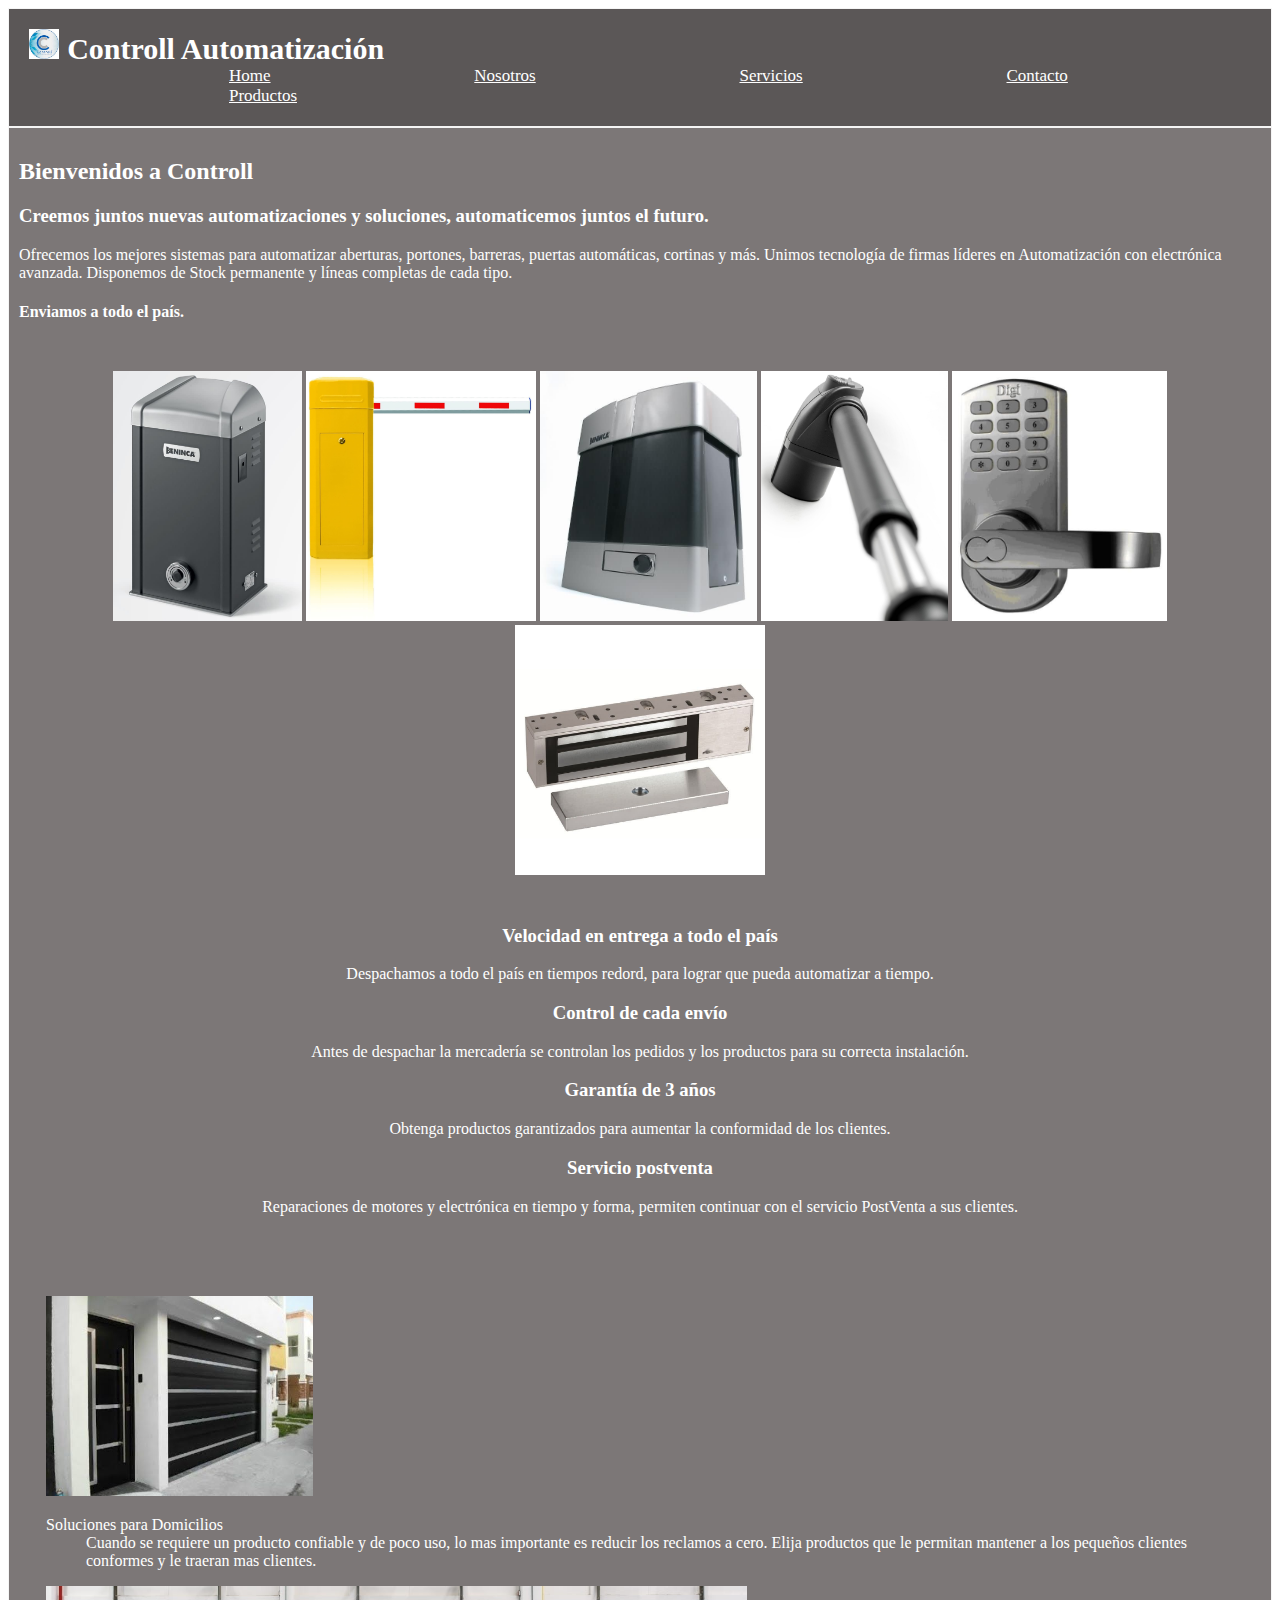
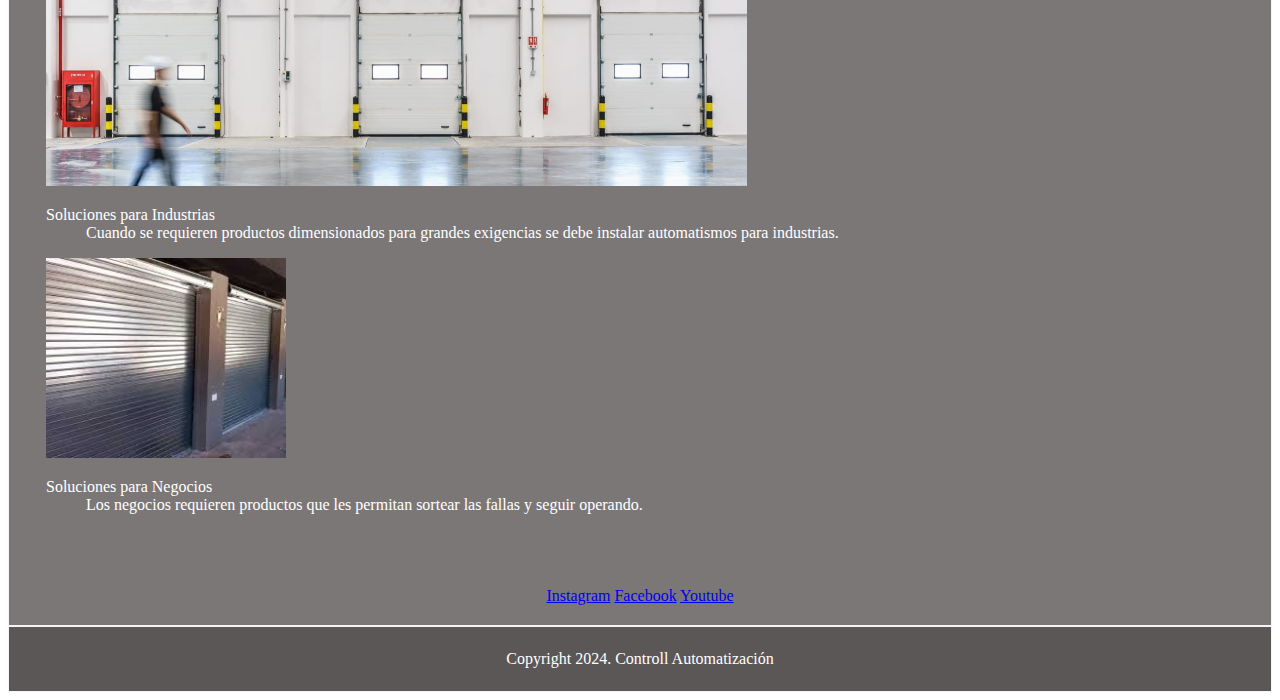
==== index.html @ b983bfe4 "Estructura inicial y css" ====
<!DOCTYPE html>
<html lang="es">
<head>
    <meta charset="UTF-8">
    <meta name="viewport" content="width=device-width, initial-scale=1.0">
    <title>Home</title>
    <link rel="stylesheet" href="../CSS/estilo.css"/>
</head>
<body>
    <header>
        <div>
            <img src="../assets/logo.jpg" alt="logo" height="30px" widht="50%">
            <h1>Controll Automatización</h1>
        </div>
        <nav>
            <a href="../index.html">Home</a>
            <a href="../pages/nosotros.html">Nosotros</a>
            <a href="../pages/servicios.html">Servicios</a>
            <a href="../pages/contacto.html">Contacto</a>
            <a href="../pages/productos.html">Productos</a>
        </nav>
    </header>
    <main>
        <!-- Contenido principal de la página de inicio -->
        <h2>Bienvenidos a Controll</h2>
        <h3>Creemos juntos nuevas automatizaciones y soluciones, automaticemos juntos el futuro.</h3>
        <p>Ofrecemos los mejores sistemas para automatizar aberturas, portones, barreras, puertas automáticas, cortinas y más. Unimos tecnología de firmas líderes en Automatización con electrónica avanzada. Disponemos de Stock permanente y líneas completas de cada tipo.</p>
        <h4>Enviamos a todo el país.</h4>
        <div class="imghome">
            <img src="./assets/bison.25t.jpg" alt="imageninicio1" height="250px" widht="400%">
            <img src="./assets/bs346.jpg" alt="imagendeinicio2" height="250px" widht="400%">
            <img src="./assets/bull.5.jpg" alt="imagendeinicio3" height="250px" widht="400%">
            <img src="./assets/bill.30.jpg" alt="imagendeinicio4" height="250px" widht="400%">
            <img src="./assets/digi209.jpg" alt="imagendeinicio5" height="250px" widht="400%">
            <img src="./assets/cerrmagnet.jpg" alt="imagendeinicio6" height="250px" widht="400%">
        </div>
        <!-- Contenido secundario de la página de inicio -->
        <div class="infohome">
            <h3>Velocidad en entrega a todo el país</h3>
            <p>Despachamos a todo el país en tiempos redord, para lograr que pueda automatizar a tiempo.</p>
            <h3>Control de cada envío</h3>
            <p>Antes de despachar la mercadería se controlan los pedidos y los productos para su correcta instalación.</p>
            <h3>Garantía de 3 años</h3>
            <p>Obtenga productos garantizados para aumentar la conformidad de los clientes.</p>
            <h3>Servicio postventa</h3>
            <p>Reparaciones de motores y electrónica en tiempo y forma, permiten continuar con el servicio PostVenta a sus clientes.</p>
        </div>
        <!-- Contenido terciario de la página de inicio -->
        <div class="solucioneshome">
            <img src="./assets/domicilio.jpg" alt="domicilio" height="200px" widht="300%">
        <dl>
            <dt>Soluciones para Domicilios</dt>
            <dd>Cuando se requiere un producto confiable y de poco uso, lo mas importante es reducir los reclamos a cero. Elija productos que le permitan mantener a los pequeños clientes conformes y le traeran mas clientes.</dd>
        </dl>
            <img src="assets/industria.jpg" alt="industria" height="200px" widht="300%">
        <dl>
            <dt>Soluciones para Industrias</dt>
            <dd>Cuando se requieren productos dimensionados para grandes exigencias se debe instalar automatismos para industrias.</dd>
        </dl>
        <img src="./assets/negocio.jpg" alt="negocio" height="200px" widht="300%">
        <dl>
            <dt>Soluciones para Negocios</dt>
            <dd>Los negocios requieren productos que les permitan sortear las fallas y seguir operando.</dd>
        </dl>
        </div>
        <div class="redes">
            <a href="https://instagram.com/">Instagram</a>
            <a href="https://facebook.com/">Facebook</a>
            <a href="https://youtube.com/">Youtube</a>
        </div>
    </main>
    <footer>
        <p>Copyright 2024. Controll Automatización</p>
    </footer>
</body>
</html>
---- CSS/estilo.css ----
/* header */
header{
    background-color: rgb(91, 87, 87);
    color: white;
    border: 1px solid whitesmoke;
    padding: 20px;
    font-family:'Times New Roman', Times, serif;
    font-size: 15px;
}

header h1{
    margin-left: 4px;
    display: inline;
}

header a{
    color: white;
    font-size: 17px;
    margin-left: 200px;
}

/* main home */
main{
    background-color: rgb(124, 119, 119);
    color: white;
    border: 1px solid whitesmoke;
    padding: 10px;
    text-align: left;
    font-family: 'Times New Roman', Times, serif;
}

.imghome{
    margin-top: 50px;
    align-items: center;
    text-align: center;
}

.infohome{
    margin-top: 20px;
    text-align: center;
    padding: 7px;
}

.solucioneshome{
    margin-left: 20px;
    margin-top: 50px;
    padding: 7px;
}

/* main nosotros */

.acerca{
    margin-left: 20px;
    padding: 7px;
}

.video{
    margin-top: 20px;
    align-items: center;
    text-align: center;
    padding: 7px;
}

.general{
    margin-top: 20px;
    text-align: center;
    padding: 7px;
}

/* main servicios */

.servicios{
    text-align: center;
    font-size: 20px;
}

.puntos{
    margin-left: 20px;
    padding: 7px;
}

.novedades{
    margin-top: 20px;
    text-align: center;
    padding: 7px;
}

/* main contacto */

.contacta{
    text-align: center;
    font-size: 25px;
}

.formulario{
    margin-top: 30px;
    margin-left: 40px;
}

.mapa{
    margin-top: 50px;
    text-align: center;
}

/* main productos */

.productos{
    text-align: center;
    font-size: 25px;
}

.automat{
    font-weight: 900%;
    margin-left: 15px;
    margin-bottom: 30px;
}

.automatismos{
    margin-left: 15px;
}

.port{
    font-weight: 900%;
    text-align: center;
    margin-bottom: 30px;
}

.portones{
    text-align: center;
}

.puert{
    font-weight: 900%;
    text-align: right;
    margin-right: 15px;
    margin-bottom: 30px;
}

.puertas{
    text-align: right;
    margin-right: 15px;
}

/* redes */

.redes{
    color: white;
    margin-top: 50px;
    margin-bottom: 10px;
    text-align: center;
}

/* footer */
footer{
    background-color: rgb(91, 87, 87);
    color: white;
    border: 1px solid whitesmoke;
    padding: 7px;
    font-family:'Times New Roman', Times, serif;
    font-size: 16px;
    text-align: center;
}
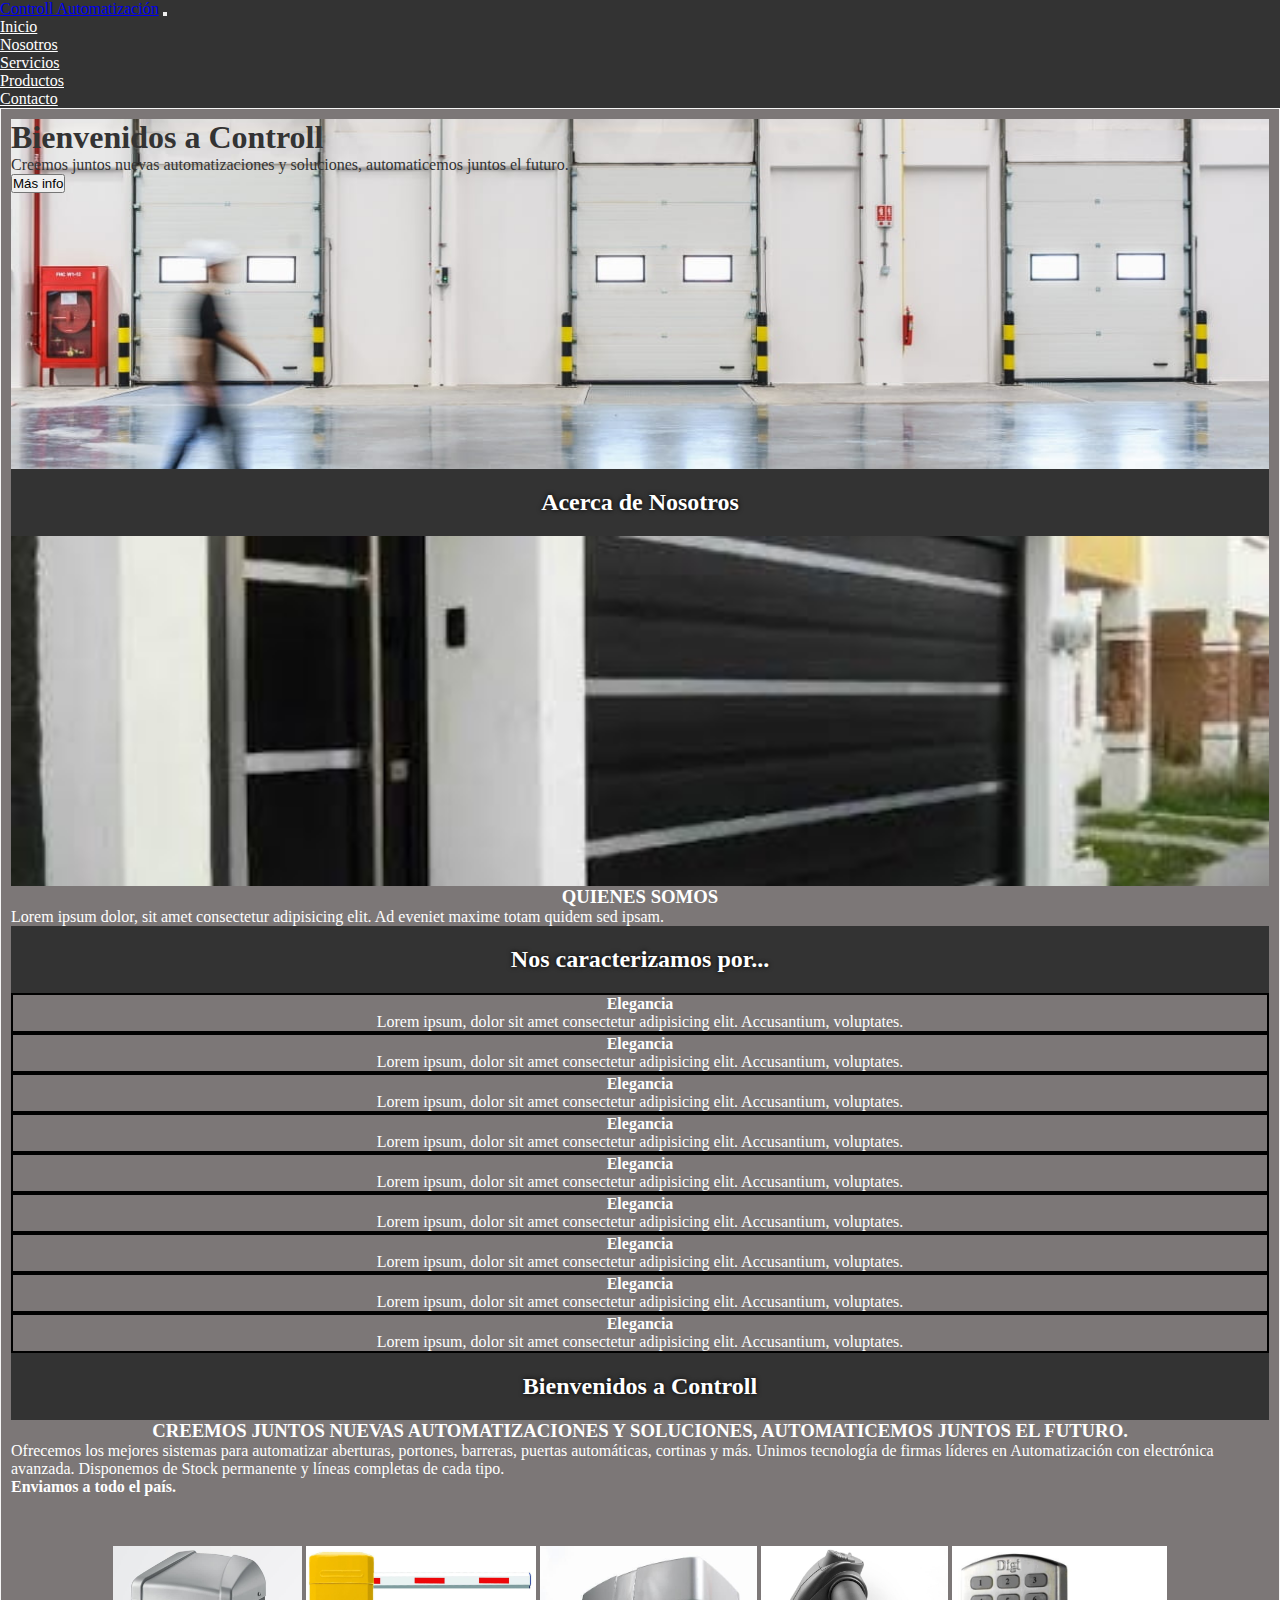
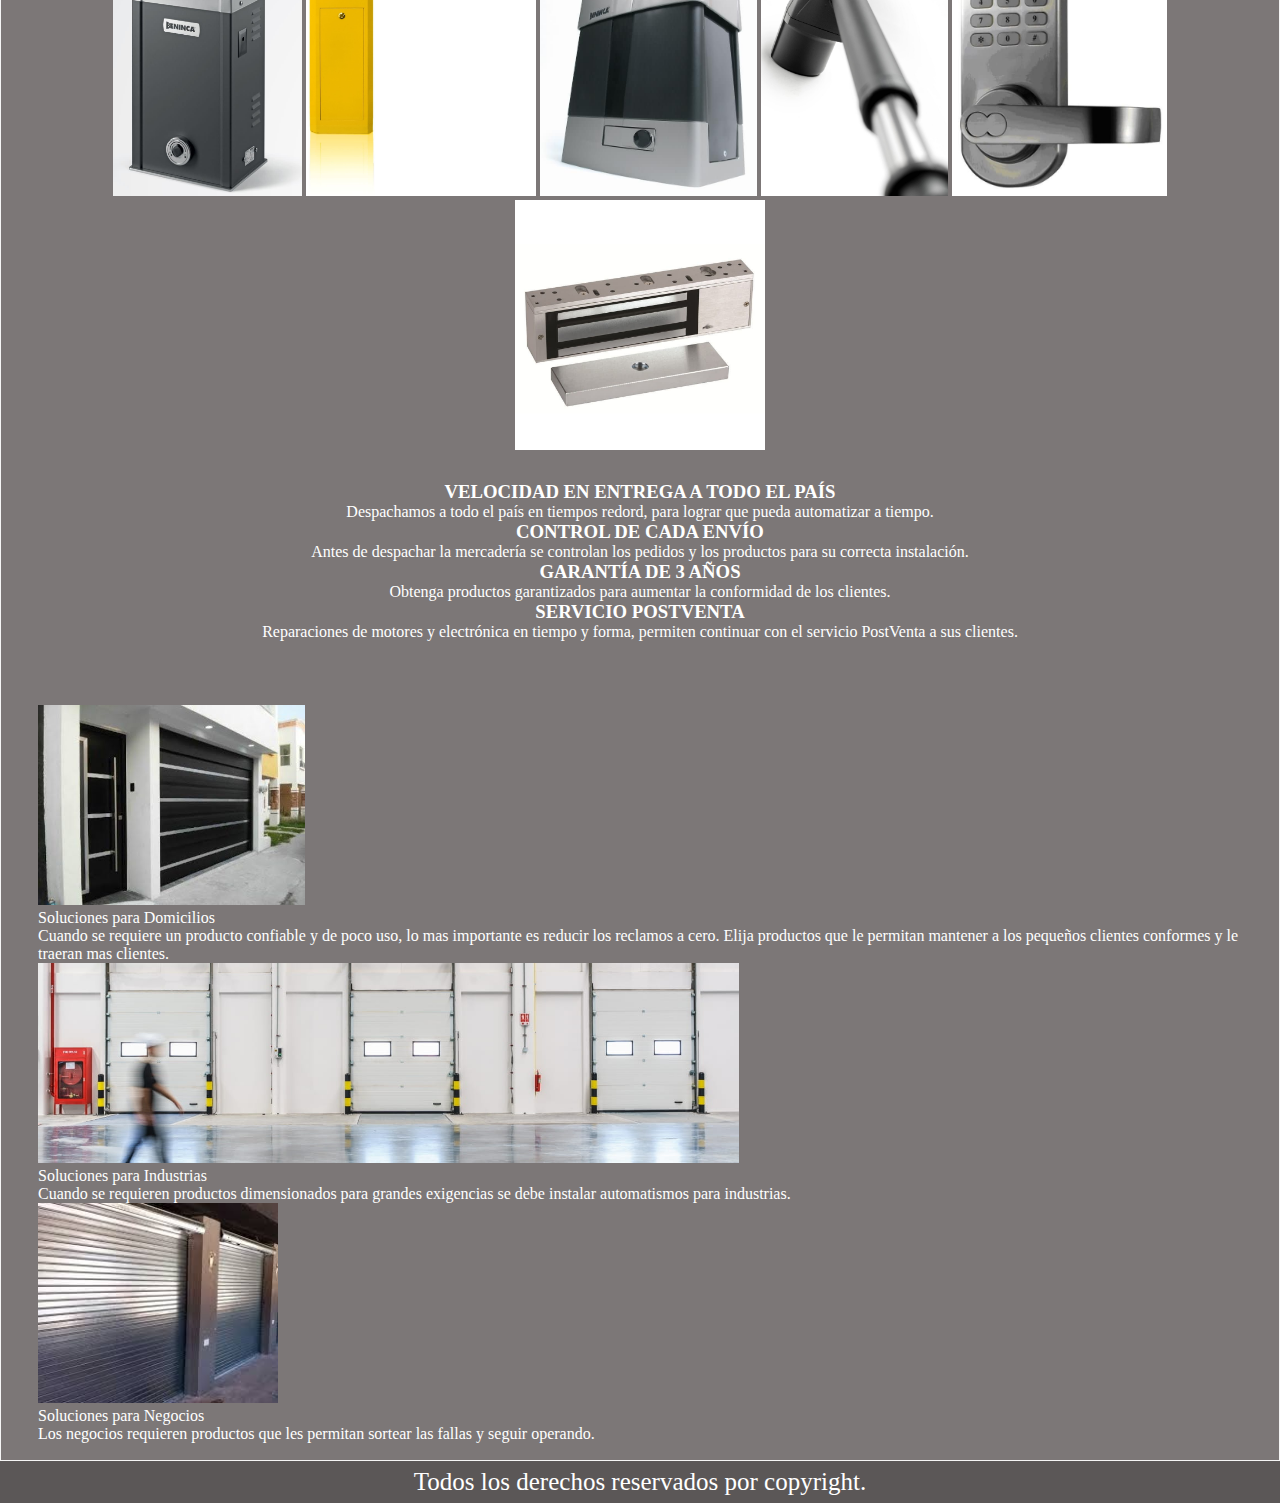
==== commit 72868df7: "cambios header y footer" ====
--- a/index.html
+++ b/index.html
@@ -1,76 +1,227 @@
 <!DOCTYPE html>
 <html lang="es">
 <head>
-    <meta charset="UTF-8">
-    <meta name="viewport" content="width=device-width, initial-scale=1.0">
-    <title>Home</title>
+    <meta charset="UTF-8" />
+    <meta name="viewport" content="width=device-width, initial-scale=1.0" />
+    <link rel="stylesheet" href="https://cdnjs.cloudflare.com/ajax/libs/font-awesome/6.5.2/css/all.min.css" integrity="sha512-SnH5WK+bZxgPHs44uWIX+LLJAJ9/2PkPKZ5QiAj6Ta86w+fsb2TkcmfRyVX3pBnMFcV7oQPJkl9QevSCWr3W6A==" crossorigin="anonymous" referrerpolicy="no-referrer" />
+    <!-- bs 5.1 inicia -->
+    <link href="https://cdn.jsdelivr.net/npm/bootstrap@5.1.3/dist/css/bootstrap.min.css" rel="stylesheet"
+        integrity="sha384-1BmE4kWBq78iYhFldvKuhfTAU6auU8tT94WrHftjDbrCEXSU1oBoqyl2QvZ6jIW3" crossorigin="anonymous" />
+    <!-- bs 5.1 fin -->
     <link rel="stylesheet" href="../CSS/estilo.css"/>
+    <title>Controll Automatización 🤖</title>
 </head>
+
 <body>
     <header>
-        <div>
-            <img src="../assets/logo.jpg" alt="logo" height="30px" widht="50%">
-            <h1>Controll Automatización</h1>
-        </div>
-        <nav>
-            <a href="../index.html">Home</a>
-            <a href="../pages/nosotros.html">Nosotros</a>
-            <a href="../pages/servicios.html">Servicios</a>
-            <a href="../pages/contacto.html">Contacto</a>
-            <a href="../pages/productos.html">Productos</a>
-        </nav>
+    <!-- nav inicia -->
+    <nav class="navbar navbar-expand-sm navbar-dark">
+        <div class="container-fluid">
+            <a class="navbar-brand" href="#">Controll Automatización</a>
+            <button class="navbar-toggler" type="button" data-bs-toggle="collapse" data-bs-target="#collapsibleNavbar">
+                <span class="navbar-toggler-icon"></span>
+            </button>
+            <div class="d-flex justify-content-end collapse navbar-collapse" id="collapsibleNavbar">
+                <ul class="navbar-nav">
+                    <li class="nav-item">
+                        <a class="nav-link" href="../index.html">Inicio</a>
+                    </li>
+                    <li class="nav-item">
+                        <a class="nav-link" href="../pages/nosotros.html">Nosotros</a>
+                    </li>
+                    <li class="nav-item">
+                        <a class="nav-link" href="../pages/servicios.html">Servicios</a>
+                    </li>
+                    <li class="nav-item">
+                        <a class="nav-link" href="../pages/productos.html">Productos</a>
+                    </li>
+                    <li class="nav-item">
+                        <a class="nav-link" href="../pages/contacto.html">Contacto</a>
+                    </li>
+                </ul>
+            </div>
+        </div>
+    </nav>
+    <!-- nav fin -->
     </header>
+
     <main>
-        <!-- Contenido principal de la página de inicio -->
+    <!-- jumbotron inicia -->
+    <div class="p-5 bg-primary jumbotron">
+        <h1>Bienvenidos a Controll</h1>
+        <p>Creemos juntos nuevas automatizaciones y soluciones, automaticemos juntos el futuro.</p>
+        <button type="button" class="btn btn-secondary">Más info</button>
+    </div>
+    <!-- jumbotron fin -->
+
+    <!-- NOSOTROS -->
+    <!-- nosotros inicia -->
+    <h2>Acerca de Nosotros</h2>
+    <div class="container-fluid nosotros">
+        <div class="row">
+            <div class="nleft col sm-6"></div>
+            <div class="nright col sm-6">
+                <h3>Quienes somos</h3>
+                <p>Lorem ipsum dolor, sit amet consectetur adipisicing elit. Ad eveniet maxime totam quidem sed ipsam.</p>
+            </div>
+        </div>
+    </div>
+    <!-- nosotros fin -->
+
+    <!-- feature inicia -->
+    <h2>Nos caracterizamos por...</h2>
+    <div class="container-fluid">
+        <div class="row">
+            <article class="col-sm-4">
+                <h4>Elegancia</h4>
+                <i class="fa-solid fa-star"></i>
+                <p>Lorem ipsum, dolor sit amet consectetur adipisicing elit. Accusantium, voluptates.</p>
+            </article>
+
+            <article class="col-sm-4">
+                <h4>Elegancia</h4>
+                <i class="fa-solid fa-star"></i>
+                <p>Lorem ipsum, dolor sit amet consectetur adipisicing elit. Accusantium, voluptates.</p>
+            </article>
+
+            <article class="col-sm-4">
+                <h4>Elegancia</h4>
+                <i class="fa-solid fa-star"></i>
+                <p>Lorem ipsum, dolor sit amet consectetur adipisicing elit. Accusantium, voluptates.</p>
+            </article>
+
+            <article class="col-sm-4">
+                <h4>Elegancia</h4>
+                <i class="fa-solid fa-star"></i>
+                <p>Lorem ipsum, dolor sit amet consectetur adipisicing elit. Accusantium, voluptates.</p>
+            </article>
+
+            <article class="col-sm-4">
+                <h4>Elegancia</h4>
+                <i class="fa-solid fa-star"></i>
+                <p>Lorem ipsum, dolor sit amet consectetur adipisicing elit. Accusantium, voluptates.</p>
+            </article>
+
+            <article class="col-sm-4">
+                <h4>Elegancia</h4>
+                <i class="fa-solid fa-star"></i>
+                <p>Lorem ipsum, dolor sit amet consectetur adipisicing elit. Accusantium, voluptates.</p>
+            </article>
+
+            <article class="col-sm-4">
+                <h4>Elegancia</h4>
+                <i class="fa-solid fa-star"></i>
+                <p>Lorem ipsum, dolor sit amet consectetur adipisicing elit. Accusantium, voluptates.</p>
+            </article>
+
+            <article class="col-sm-4">
+                <h4>Elegancia</h4>
+                <i class="fa-solid fa-star"></i>
+                <p>Lorem ipsum, dolor sit amet consectetur adipisicing elit. Accusantium, voluptates.</p>
+            </article>
+
+            <article class="col-sm-4">
+                <h4>Elegancia</h4>
+                <i class="fa-solid fa-star"></i>
+                <p>Lorem ipsum, dolor sit amet consectetur adipisicing elit. Accusantium, voluptates.</p>
+            </article>
+        </div>
+    </div>
+    <!-- feature fin -->
+
+    <!-- Contenido principal de la página de inicio -->
         <h2>Bienvenidos a Controll</h2>
-        <h3>Creemos juntos nuevas automatizaciones y soluciones, automaticemos juntos el futuro.</h3>
-        <p>Ofrecemos los mejores sistemas para automatizar aberturas, portones, barreras, puertas automáticas, cortinas y más. Unimos tecnología de firmas líderes en Automatización con electrónica avanzada. Disponemos de Stock permanente y líneas completas de cada tipo.</p>
+        <h3>
+            Creemos juntos nuevas automatizaciones y soluciones, automaticemos
+            juntos el futuro.
+        </h3>
+        <p>
+            Ofrecemos los mejores sistemas para automatizar aberturas, portones,
+            barreras, puertas automáticas, cortinas y más. Unimos tecnología de
+            firmas líderes en Automatización con electrónica avanzada. Disponemos de
+            Stock permanente y líneas completas de cada tipo.
+        </p>
         <h4>Enviamos a todo el país.</h4>
         <div class="imghome">
-            <img src="./assets/bison.25t.jpg" alt="imageninicio1" height="250px" widht="400%">
-            <img src="./assets/bs346.jpg" alt="imagendeinicio2" height="250px" widht="400%">
-            <img src="./assets/bull.5.jpg" alt="imagendeinicio3" height="250px" widht="400%">
-            <img src="./assets/bill.30.jpg" alt="imagendeinicio4" height="250px" widht="400%">
-            <img src="./assets/digi209.jpg" alt="imagendeinicio5" height="250px" widht="400%">
-            <img src="./assets/cerrmagnet.jpg" alt="imagendeinicio6" height="250px" widht="400%">
+            <img src="./assets/bison.25t.jpg" alt="imageninicio1" height="250px" widht="400%" />
+            <img src="./assets/bs346.jpg" alt="imagendeinicio2" height="250px" widht="400%" />
+            <img src="./assets/bull.5.jpg" alt="imagendeinicio3" height="250px" widht="400%" />
+            <img src="./assets/bill.30.jpg" alt="imagendeinicio4" height="250px" widht="400%" />
+            <img src="./assets/digi209.jpg" alt="imagendeinicio5" height="250px" widht="400%" />
+            <img src="./assets/cerrmagnet.jpg" alt="imagendeinicio6" height="250px" widht="400%" />
         </div>
         <!-- Contenido secundario de la página de inicio -->
         <div class="infohome">
             <h3>Velocidad en entrega a todo el país</h3>
-            <p>Despachamos a todo el país en tiempos redord, para lograr que pueda automatizar a tiempo.</p>
+            <p>
+                Despachamos a todo el país en tiempos redord, para lograr que pueda
+                automatizar a tiempo.
+            </p>
             <h3>Control de cada envío</h3>
-            <p>Antes de despachar la mercadería se controlan los pedidos y los productos para su correcta instalación.</p>
+            <p>
+                Antes de despachar la mercadería se controlan los pedidos y los
+                productos para su correcta instalación.
+            </p>
             <h3>Garantía de 3 años</h3>
-            <p>Obtenga productos garantizados para aumentar la conformidad de los clientes.</p>
+            <p>
+                Obtenga productos garantizados para aumentar la conformidad de los
+                clientes.
+            </p>
             <h3>Servicio postventa</h3>
-            <p>Reparaciones de motores y electrónica en tiempo y forma, permiten continuar con el servicio PostVenta a sus clientes.</p>
+            <p>
+                Reparaciones de motores y electrónica en tiempo y forma, permiten
+                continuar con el servicio PostVenta a sus clientes.
+            </p>
         </div>
         <!-- Contenido terciario de la página de inicio -->
         <div class="solucioneshome">
-            <img src="./assets/domicilio.jpg" alt="domicilio" height="200px" widht="300%">
-        <dl>
-            <dt>Soluciones para Domicilios</dt>
-            <dd>Cuando se requiere un producto confiable y de poco uso, lo mas importante es reducir los reclamos a cero. Elija productos que le permitan mantener a los pequeños clientes conformes y le traeran mas clientes.</dd>
-        </dl>
-            <img src="assets/industria.jpg" alt="industria" height="200px" widht="300%">
-        <dl>
-            <dt>Soluciones para Industrias</dt>
-            <dd>Cuando se requieren productos dimensionados para grandes exigencias se debe instalar automatismos para industrias.</dd>
-        </dl>
-        <img src="./assets/negocio.jpg" alt="negocio" height="200px" widht="300%">
-        <dl>
-            <dt>Soluciones para Negocios</dt>
-            <dd>Los negocios requieren productos que les permitan sortear las fallas y seguir operando.</dd>
-        </dl>
-        </div>
-        <div class="redes">
-            <a href="https://instagram.com/">Instagram</a>
-            <a href="https://facebook.com/">Facebook</a>
-            <a href="https://youtube.com/">Youtube</a>
+            <img src="./assets/domicilio.jpg" alt="domicilio" height="200px" widht="300%" />
+            <dl>
+                <dt>Soluciones para Domicilios</dt>
+                <dd>
+                    Cuando se requiere un producto confiable y de poco uso, lo mas
+                    importante es reducir los reclamos a cero. Elija productos que le
+                    permitan mantener a los pequeños clientes conformes y le traeran mas
+                    clientes.
+                </dd>
+            </dl>
+            <img src="assets/industria.jpg" alt="industria" height="200px" widht="300%" />
+            <dl>
+                <dt>Soluciones para Industrias</dt>
+                <dd>
+                    Cuando se requieren productos dimensionados para grandes exigencias
+                    se debe instalar automatismos para industrias.
+                </dd>
+            </dl>
+            <img src="./assets/negocio.jpg" alt="negocio" height="200px" widht="300%" />
+            <dl>
+                <dt>Soluciones para Negocios</dt>
+                <dd>
+                    Los negocios requieren productos que les permitan sortear las fallas
+                    y seguir operando.
+                </dd>
+            </dl>
         </div>
     </main>
+
     <footer>
-        <p>Copyright 2024. Controll Automatización</p>
+        <p>Todos los derechos reservados por copyright.</p>
+        <a href="https://instagram.com/">
+            <i class="fa-brands fa-facebook"></i>
+        </a>
+        <a href="https://facebook.com/">
+            <i class="fa-brands fa-square-instagram"></i>
+        </a>
+        <a href="https://youtube.com/">
+            <i class="fa-brands fa-youtube"></i>
+        </a>
+        </div>
     </footer>
+    <script src="https://cdn.jsdelivr.net/npm/@popperjs/core@2.10.2/dist/umd/popper.min.js"
+        integrity="sha384-7+zCNj/IqJ95wo16oMtfsKbZ9ccEh31eOz1HGyDuCQ6wgnyJNSYdrPa03rtR1zdB" crossorigin="anonymous">
+    </script>
+    <script src="https://cdn.jsdelivr.net/npm/bootstrap@5.1.3/dist/js/bootstrap.min.js"
+        integrity="sha384-QJHtvGhmr9XOIpI6YVutG+2QOK9T+ZnN4kzFN1RtK3zEFEIsxhlmWl5/YESvpZ13" crossorigin="anonymous">
+    </script>
 </body>
 </html>--- a/CSS/estilo.css
+++ b/CSS/estilo.css
@@ -1,23 +1,61 @@
+*{
+    margin: 0;
+    padding: 0;
+    box-sizing: border-box;
+}
+
 /* header */
-header{
-    background-color: rgb(91, 87, 87);
-    color: white;
-    border: 1px solid whitesmoke;
+.navbar{
+    background-color: #333;
+}
+
+.nav-link{
+    color: white !important;
+}
+/* header */
+
+/* jumbotron profe */
+.jumbotron{
+    background-image: url(/assets/industria.jpg);
+    height: 350px;
+    background-size: cover;
+    background-position: center;
+    color:#333;
+}
+
+/* nosotros profe */
+h2{
+    text-align: center;
+    background-color: #333;
     padding: 20px;
-    font-family:'Times New Roman', Times, serif;
-    font-size: 15px;
-}
-
-header h1{
-    margin-left: 4px;
-    display: inline;
-}
-
-header a{
-    color: white;
-    font-size: 17px;
-    margin-left: 200px;
-}
+    color:white;
+    text-shadow: 0 0 5px black;
+}
+
+.nleft{
+    background-image: url(/assets/domicilio.jpg);
+    height: 350px;
+    background-size: cover;
+    background-position: center;
+}
+
+h3{
+    text-align: center;
+    text-transform: uppercase;
+}
+
+/* feature profe */
+article{
+    border: 2px solid black;
+    text-align: center;
+}
+
+article i{
+    font-size: 25px;
+    color:#333
+}
+
+
 
 /* main home */
 main{
@@ -141,22 +179,25 @@
     margin-right: 15px;
 }
 
-/* redes */
-
-.redes{
-    color: white;
-    margin-top: 50px;
-    margin-bottom: 10px;
-    text-align: center;
-}
+
 
 /* footer */
 footer{
     background-color: rgb(91, 87, 87);
+    font-size: 25px;
+    padding: 7px;
+    font-family:'Times New Roman', Times, serif;
+    text-align: center;
     color: white;
-    border: 1px solid whitesmoke;
-    padding: 7px;
-    font-family:'Times New Roman', Times, serif;
-    font-size: 16px;
-    text-align: center;
-}
+}
+
+footer a{
+    color: white;
+    font-size: 25px;
+    letter-spacing: 15px;
+    text-decoration: none;
+}
+
+a :hover{
+    color:#333
+}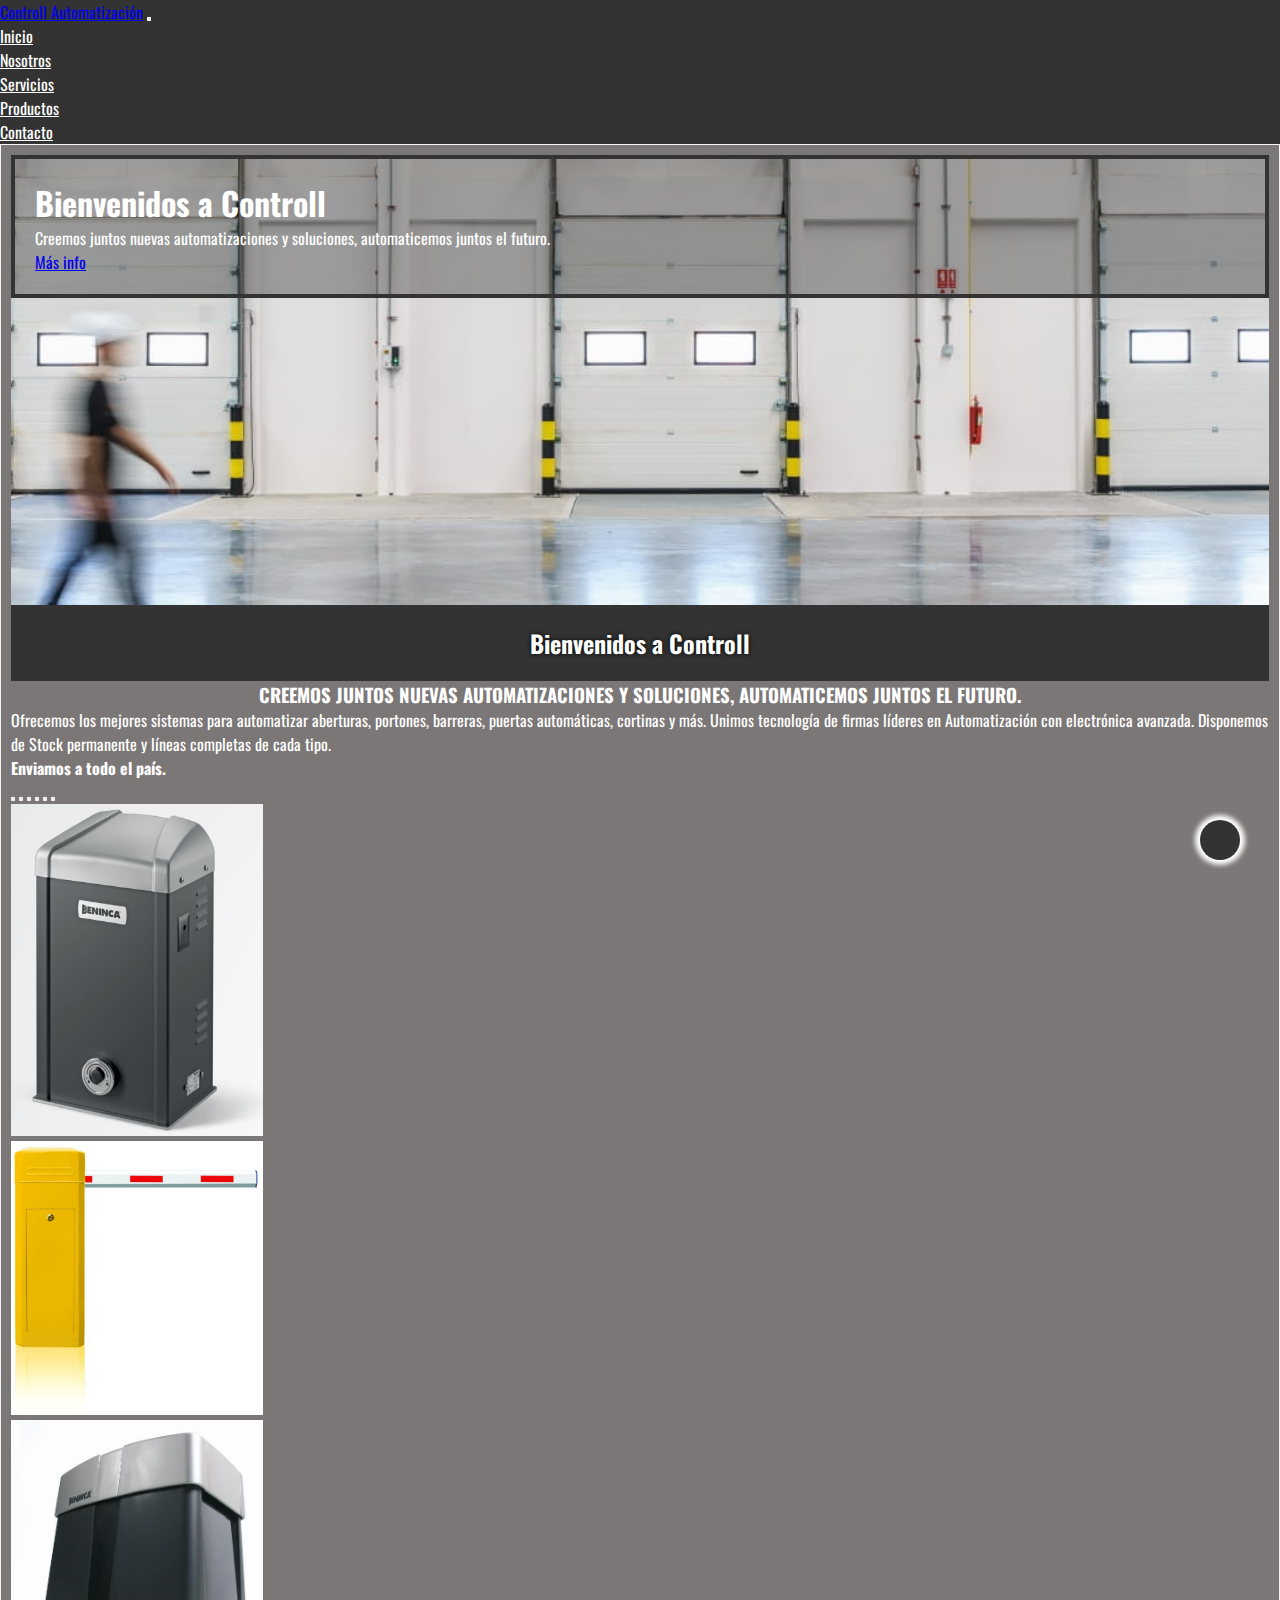
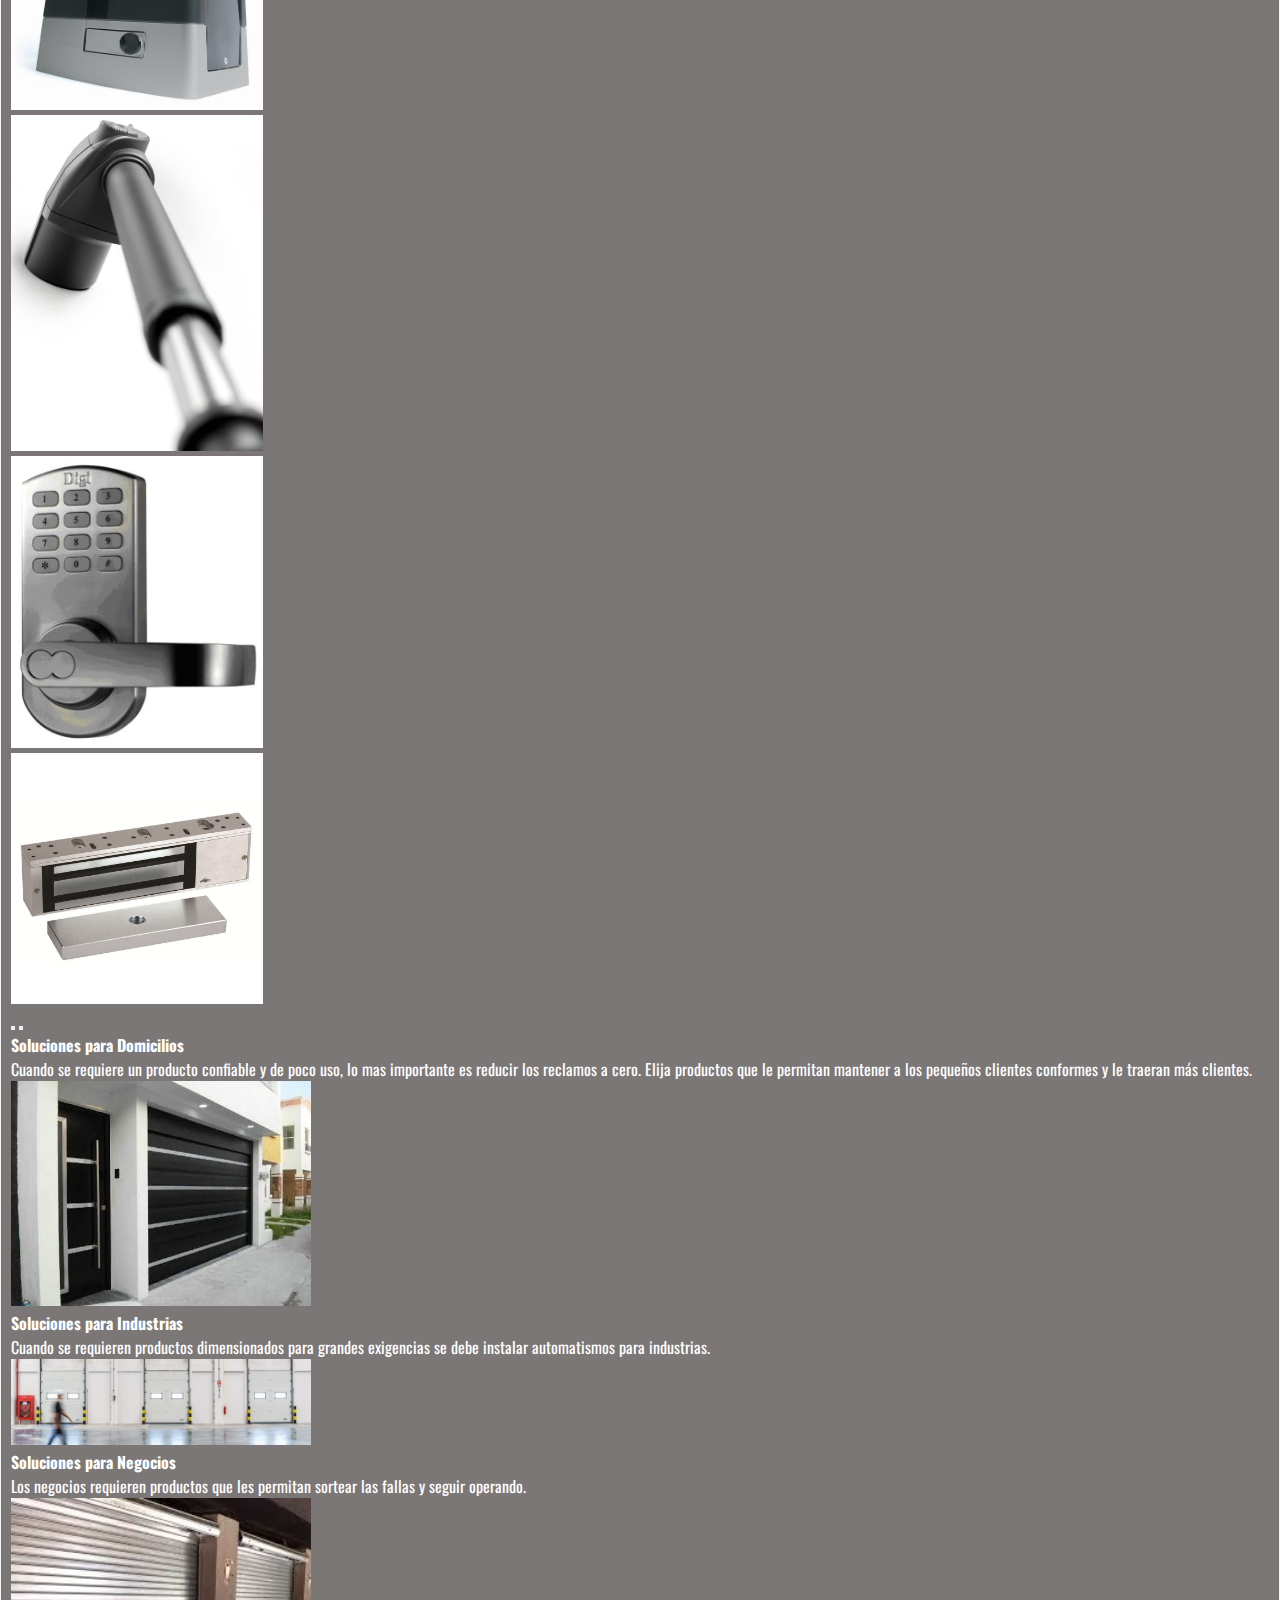
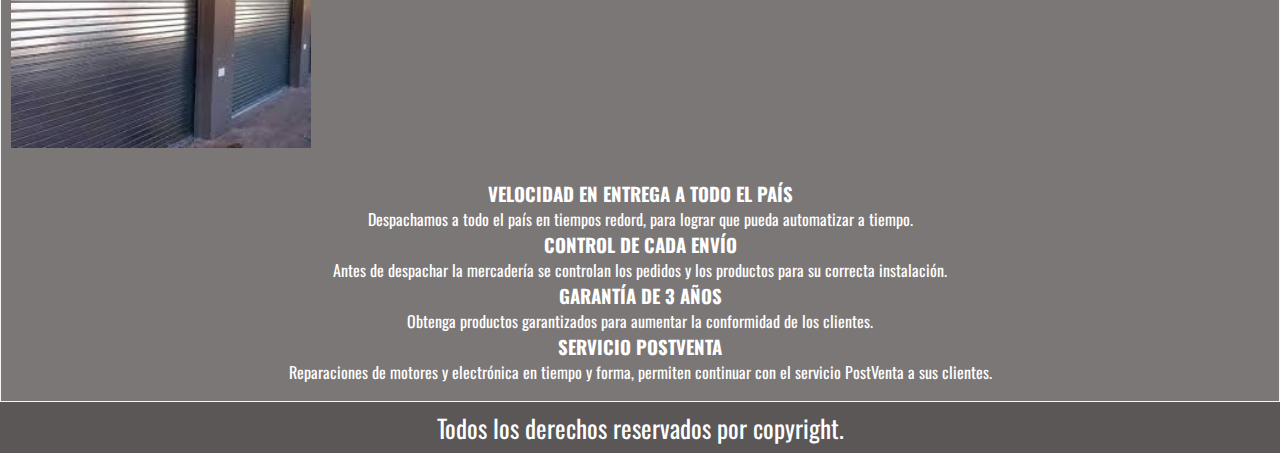
==== commit 10e7672f: "index completo + cambios pages" ====
--- a/index.html
+++ b/index.html
@@ -1,7 +1,7 @@
 <!DOCTYPE html>
 <html lang="es">
 <head>
-    <meta charset="UTF-8" />
+    <meta charset="UTF-8"/>
     <meta name="viewport" content="width=device-width, initial-scale=1.0" />
     <link rel="stylesheet" href="https://cdnjs.cloudflare.com/ajax/libs/font-awesome/6.5.2/css/all.min.css" integrity="sha512-SnH5WK+bZxgPHs44uWIX+LLJAJ9/2PkPKZ5QiAj6Ta86w+fsb2TkcmfRyVX3pBnMFcV7oQPJkl9QevSCWr3W6A==" crossorigin="anonymous" referrerpolicy="no-referrer" />
     <!-- bs 5.1 inicia -->
@@ -9,214 +9,153 @@
         integrity="sha384-1BmE4kWBq78iYhFldvKuhfTAU6auU8tT94WrHftjDbrCEXSU1oBoqyl2QvZ6jIW3" crossorigin="anonymous" />
     <!-- bs 5.1 fin -->
     <link rel="stylesheet" href="../CSS/estilo.css"/>
-    <title>Controll Automatización 🤖</title>
+    <title>🤖 Controll Automatización</title>
 </head>
 
 <body>
-    <header>
     <!-- nav inicia -->
     <nav class="navbar navbar-expand-sm navbar-dark">
         <div class="container-fluid">
             <a class="navbar-brand" href="#">Controll Automatización</a>
             <button class="navbar-toggler" type="button" data-bs-toggle="collapse" data-bs-target="#collapsibleNavbar">
-                <span class="navbar-toggler-icon"></span>
+                <i class="fa-solid fa-bars"></i>
             </button>
             <div class="d-flex justify-content-end collapse navbar-collapse" id="collapsibleNavbar">
                 <ul class="navbar-nav">
                     <li class="nav-item">
-                        <a class="nav-link" href="../index.html">Inicio</a>
+                        <a class="nav-link" href="./index.html">Inicio</a>
                     </li>
                     <li class="nav-item">
-                        <a class="nav-link" href="../pages/nosotros.html">Nosotros</a>
+                        <a class="nav-link" href="./pages/nosotros.html">Nosotros</a>
                     </li>
                     <li class="nav-item">
-                        <a class="nav-link" href="../pages/servicios.html">Servicios</a>
+                        <a class="nav-link" href="./pages/servicios.html">Servicios</a>
                     </li>
                     <li class="nav-item">
-                        <a class="nav-link" href="../pages/productos.html">Productos</a>
+                        <a class="nav-link" href="./pages/productos.html">Productos</a>
                     </li>
                     <li class="nav-item">
-                        <a class="nav-link" href="../pages/contacto.html">Contacto</a>
+                        <a class="nav-link" href="./pages/contacto.html">Contacto</a>
                     </li>
                 </ul>
             </div>
         </div>
     </nav>
     <!-- nav fin -->
-    </header>
 
     <main>
     <!-- jumbotron inicia -->
     <div class="p-5 bg-primary jumbotron">
-        <h1>Bienvenidos a Controll</h1>
-        <p>Creemos juntos nuevas automatizaciones y soluciones, automaticemos juntos el futuro.</p>
-        <button type="button" class="btn btn-secondary">Más info</button>
+        <div class="bienvenidos">
+            <h1>Bienvenidos a Controll</h1>
+            <p>Creemos juntos nuevas automatizaciones y soluciones, automaticemos juntos el futuro.</p>
+            <div>
+                <a href="pages/productos.html" class="btn btn-secondary">Más info</a>
+            </div>
+        </div>
     </div>
     <!-- jumbotron fin -->
 
-    <!-- NOSOTROS -->
-    <!-- nosotros inicia -->
-    <h2>Acerca de Nosotros</h2>
-    <div class="container-fluid nosotros">
+    <div>
+        <h2>Bienvenidos a Controll</h2>
+        <h3> Creemos juntos nuevas automatizaciones y soluciones, automaticemos juntos el futuro.</h3>
+        <p>Ofrecemos los mejores sistemas para automatizar aberturas, portones, barreras, puertas automáticas, cortinas y más. Unimos tecnología de firmas líderes en Automatización con electrónica avanzada. Disponemos de Stock permanente y líneas completas de cada tipo.</p>
+        <h4>Enviamos a todo el país.</h4>
+    </div>
+    <!-- carousel inicia -->
+    <div class="carouselcontroll">
+        <div id="carousel" class="carousel slide" data-bs-ride="carousel">
+            <!-- indicadores -->
+            <div class="carousel-indicators">
+            <button type="button" data-bs-target="#carousel" data-bs-slide-to="0" class="active"></button>
+            <button type="button" data-bs-target="#carousel" data-bs-slide-to="1"></button>
+            <button type="button" data-bs-target="#carousel" data-bs-slide-to="2"></button>
+            <button type="button" data-bs-target="#carousel" data-bs-slide-to="3"></button>
+            <button type="button" data-bs-target="#carousel" data-bs-slide-to="4"></button>
+            <button type="button" data-bs-target="#carousel" data-bs-slide-to="5"></button>
+            </div>
+            <!-- diapositivas -->
+            <div class="carousel-inner">
+            <div class="carousel-item active">
+                <img src="./assets/bison.25t.jpg" alt="diapo1" style="width:20%">
+            </div>
+            <div class="carousel-item">
+                <img src="./assets/bs346.jpg" alt="diapo2" style="width:20%">
+            </div>
+            <div class="carousel-item">
+                <img src="./assets/bull.5.jpg" alt="diapo3" style="width:20%">
+            </div>
+            <div class="carousel-item">
+                <img src="./assets/bill.30.jpg" alt="diapo4" style="width:20%">
+            </div>
+            <div class="carousel-item">
+                <img src="./assets/digi209.jpg" alt="diapo5" style="width:20%">
+            </div>
+            <div class="carousel-item">
+                <img src="./assets/cerrmagnet.jpg" alt="diapo6" style="width:20%">
+            </div>
+            </div>
+            <!-- controles derecha/izq -->
+            <button class="carousel-control-prev" type="button" data-bs-target="#carousel" data-bs-slide="prev">
+            <span class="carousel-control-prev-icon"></span>
+            </button>
+            <button class="carousel-control-next" type="button" data-bs-target="#carousel" data-bs-slide="next">
+            <span class="carousel-control-next-icon"></span>
+            </button>
+            </div>
+    </div>
+    <!-- carousel fin -->
+
+    <!-- container + row + col -->
+    <section class="container-fluid">
         <div class="row">
-            <div class="nleft col sm-6"></div>
-            <div class="nright col sm-6">
-                <h3>Quienes somos</h3>
-                <p>Lorem ipsum dolor, sit amet consectetur adipisicing elit. Ad eveniet maxime totam quidem sed ipsam.</p>
+            <div class="col-lg-4 col-md-4 col-sm-12">
+                <h4>Soluciones para Domicilios</h4>
+                <p>Cuando se requiere un producto confiable y de poco uso, lo mas importante es reducir los reclamos a cero. Elija productos que le permitan mantener a los pequeños clientes conformes y le traeran más clientes.</p>
+                <img src="./assets/domicilio.jpg" alt="domicilio" width="300px">
+            </div>
+            <div class="col-lg-4 col-md-4 col-sm-12">
+                <h4>Soluciones para Industrias</h4>
+                <p>Cuando se requieren productos dimensionados para grandes exigencias se debe instalar automatismos para industrias.</p>
+                <img src="assets/industria.jpg" alt="industria" width="300px">
+            </div>
+            <div class="col-lg-4 col-md-4 col-sm-12">
+                <h4>Soluciones para Negocios</h4>
+                <p>Los negocios requieren productos que les permitan sortear las fallas y seguir operando.</p>
+                <img src="./assets/negocio.jpg" alt="negocio" width="300px">
             </div>
         </div>
+    </section>
+
+    <div class="infoinicio">
+        <h3>Velocidad en entrega a todo el país</h3>
+        <p>Despachamos a todo el país en tiempos redord, para lograr que pueda automatizar a tiempo.</p>
+        <h3>Control de cada envío</h3>
+        <p>Antes de despachar la mercadería se controlan los pedidos y los productos para su correcta instalación.</p>
+        <h3>Garantía de 3 años</h3>
+        <p>Obtenga productos garantizados para aumentar la conformidad de los clientes.</p>
+        <h3>Servicio postventa</h3>
+        <p>Reparaciones de motores y electrónica en tiempo y forma, permiten continuar con el servicio PostVenta a sus clientes.</p>
     </div>
-    <!-- nosotros fin -->
 
-    <!-- feature inicia -->
-    <h2>Nos caracterizamos por...</h2>
-    <div class="container-fluid">
-        <div class="row">
-            <article class="col-sm-4">
-                <h4>Elegancia</h4>
-                <i class="fa-solid fa-star"></i>
-                <p>Lorem ipsum, dolor sit amet consectetur adipisicing elit. Accusantium, voluptates.</p>
-            </article>
-
-            <article class="col-sm-4">
-                <h4>Elegancia</h4>
-                <i class="fa-solid fa-star"></i>
-                <p>Lorem ipsum, dolor sit amet consectetur adipisicing elit. Accusantium, voluptates.</p>
-            </article>
-
-            <article class="col-sm-4">
-                <h4>Elegancia</h4>
-                <i class="fa-solid fa-star"></i>
-                <p>Lorem ipsum, dolor sit amet consectetur adipisicing elit. Accusantium, voluptates.</p>
-            </article>
-
-            <article class="col-sm-4">
-                <h4>Elegancia</h4>
-                <i class="fa-solid fa-star"></i>
-                <p>Lorem ipsum, dolor sit amet consectetur adipisicing elit. Accusantium, voluptates.</p>
-            </article>
-
-            <article class="col-sm-4">
-                <h4>Elegancia</h4>
-                <i class="fa-solid fa-star"></i>
-                <p>Lorem ipsum, dolor sit amet consectetur adipisicing elit. Accusantium, voluptates.</p>
-            </article>
-
-            <article class="col-sm-4">
-                <h4>Elegancia</h4>
-                <i class="fa-solid fa-star"></i>
-                <p>Lorem ipsum, dolor sit amet consectetur adipisicing elit. Accusantium, voluptates.</p>
-            </article>
-
-            <article class="col-sm-4">
-                <h4>Elegancia</h4>
-                <i class="fa-solid fa-star"></i>
-                <p>Lorem ipsum, dolor sit amet consectetur adipisicing elit. Accusantium, voluptates.</p>
-            </article>
-
-            <article class="col-sm-4">
-                <h4>Elegancia</h4>
-                <i class="fa-solid fa-star"></i>
-                <p>Lorem ipsum, dolor sit amet consectetur adipisicing elit. Accusantium, voluptates.</p>
-            </article>
-
-            <article class="col-sm-4">
-                <h4>Elegancia</h4>
-                <i class="fa-solid fa-star"></i>
-                <p>Lorem ipsum, dolor sit amet consectetur adipisicing elit. Accusantium, voluptates.</p>
-            </article>
-        </div>
-    </div>
-    <!-- feature fin -->
-
-    <!-- Contenido principal de la página de inicio -->
-        <h2>Bienvenidos a Controll</h2>
-        <h3>
-            Creemos juntos nuevas automatizaciones y soluciones, automaticemos
-            juntos el futuro.
-        </h3>
-        <p>
-            Ofrecemos los mejores sistemas para automatizar aberturas, portones,
-            barreras, puertas automáticas, cortinas y más. Unimos tecnología de
-            firmas líderes en Automatización con electrónica avanzada. Disponemos de
-            Stock permanente y líneas completas de cada tipo.
-        </p>
-        <h4>Enviamos a todo el país.</h4>
-        <div class="imghome">
-            <img src="./assets/bison.25t.jpg" alt="imageninicio1" height="250px" widht="400%" />
-            <img src="./assets/bs346.jpg" alt="imagendeinicio2" height="250px" widht="400%" />
-            <img src="./assets/bull.5.jpg" alt="imagendeinicio3" height="250px" widht="400%" />
-            <img src="./assets/bill.30.jpg" alt="imagendeinicio4" height="250px" widht="400%" />
-            <img src="./assets/digi209.jpg" alt="imagendeinicio5" height="250px" widht="400%" />
-            <img src="./assets/cerrmagnet.jpg" alt="imagendeinicio6" height="250px" widht="400%" />
-        </div>
-        <!-- Contenido secundario de la página de inicio -->
-        <div class="infohome">
-            <h3>Velocidad en entrega a todo el país</h3>
-            <p>
-                Despachamos a todo el país en tiempos redord, para lograr que pueda
-                automatizar a tiempo.
-            </p>
-            <h3>Control de cada envío</h3>
-            <p>
-                Antes de despachar la mercadería se controlan los pedidos y los
-                productos para su correcta instalación.
-            </p>
-            <h3>Garantía de 3 años</h3>
-            <p>
-                Obtenga productos garantizados para aumentar la conformidad de los
-                clientes.
-            </p>
-            <h3>Servicio postventa</h3>
-            <p>
-                Reparaciones de motores y electrónica en tiempo y forma, permiten
-                continuar con el servicio PostVenta a sus clientes.
-            </p>
-        </div>
-        <!-- Contenido terciario de la página de inicio -->
-        <div class="solucioneshome">
-            <img src="./assets/domicilio.jpg" alt="domicilio" height="200px" widht="300%" />
-            <dl>
-                <dt>Soluciones para Domicilios</dt>
-                <dd>
-                    Cuando se requiere un producto confiable y de poco uso, lo mas
-                    importante es reducir los reclamos a cero. Elija productos que le
-                    permitan mantener a los pequeños clientes conformes y le traeran mas
-                    clientes.
-                </dd>
-            </dl>
-            <img src="assets/industria.jpg" alt="industria" height="200px" widht="300%" />
-            <dl>
-                <dt>Soluciones para Industrias</dt>
-                <dd>
-                    Cuando se requieren productos dimensionados para grandes exigencias
-                    se debe instalar automatismos para industrias.
-                </dd>
-            </dl>
-            <img src="./assets/negocio.jpg" alt="negocio" height="200px" widht="300%" />
-            <dl>
-                <dt>Soluciones para Negocios</dt>
-                <dd>
-                    Los negocios requieren productos que les permitan sortear las fallas
-                    y seguir operando.
-                </dd>
-            </dl>
-        </div>
     </main>
 
     <footer>
-        <p>Todos los derechos reservados por copyright.</p>
-        <a href="https://instagram.com/">
-            <i class="fa-brands fa-facebook"></i>
-        </a>
-        <a href="https://facebook.com/">
+        <div class="redes">
+            <p>Todos los derechos reservados por copyright.</p>
+            <a href="https://instagram.com/" target="_blank">
             <i class="fa-brands fa-square-instagram"></i>
-        </a>
-        <a href="https://youtube.com/">
-            <i class="fa-brands fa-youtube"></i>
-        </a>
+            </a>
+            <a href="https://facebook.com/" target="_blank">
+                <i class="fa-brands fa-facebook"></i>
+            </a>
+            <a href="https://youtube.com/" target="_blank">
+                <i class="fa-brands fa-youtube"></i>
+            </a>
         </div>
     </footer>
+    <a href="#" class="subir">
+        <i class="fa-solid fa-arrow-up"></i>
     <script src="https://cdn.jsdelivr.net/npm/@popperjs/core@2.10.2/dist/umd/popper.min.js"
         integrity="sha384-7+zCNj/IqJ95wo16oMtfsKbZ9ccEh31eOz1HGyDuCQ6wgnyJNSYdrPa03rtR1zdB" crossorigin="anonymous">
     </script>
--- a/CSS/estilo.css
+++ b/CSS/estilo.css
@@ -1,27 +1,46 @@
+@import url('https://fonts.googleapis.com/css2?family=Oswald:wght@200..700&display=swap');
+/* @import de la fuente de google font, aca se ubica por encima de todo */
+
 *{
     margin: 0;
     padding: 0;
     box-sizing: border-box;
-}
-
-/* header */
+    font-family: "Oswald", sans-serif;
+    /* declaramos aca la fuente indicandole que se usara en toda la pagina a no ser que lo aclaremos en algun sector */
+}
+
+html{
+    scroll-behavior: smooth;
+}
+
+/* nav */
 .navbar{
     background-color: #333;
+/*     padding: 20px;
+    height: 80px;
+    font-size: 22px;
+    color: white; */
 }
 
 .nav-link{
     color: white !important;
 }
-/* header */
 
 /* jumbotron profe */
 .jumbotron{
     background-image: url(/assets/industria.jpg);
-    height: 350px;
+    height: 450px;
     background-size: cover;
     background-position: center;
-    color:#333;
-}
+    color: white;
+}
+
+.bienvenidos{
+    background-color: rgba(0, 0, 0, 0.3);
+    padding: 20px;
+    border: 4px solid #333;
+}
+
 
 /* nosotros profe */
 h2{
@@ -45,6 +64,11 @@
 }
 
 /* feature profe */
+
+.feature{
+    height: auto;
+}
+
 article{
     border: 2px solid black;
     text-align: center;
@@ -64,29 +88,17 @@
     border: 1px solid whitesmoke;
     padding: 10px;
     text-align: left;
-    font-family: 'Times New Roman', Times, serif;
-}
-
-.imghome{
-    margin-top: 50px;
-    align-items: center;
-    text-align: center;
-}
-
-.infohome{
-    margin-top: 20px;
-    text-align: center;
-    padding: 7px;
-}
-
-.solucioneshome{
-    margin-left: 20px;
-    margin-top: 50px;
-    padding: 7px;
-}
+}
+
+.infoinicio{
+    margin-top: 20px;
+    text-align: center;
+    padding: 7px;
+}
+
+
 
 /* main nosotros */
-
 .acerca{
     margin-left: 20px;
     padding: 7px;
@@ -180,7 +192,6 @@
 }
 
 
-
 /* footer */
 footer{
     background-color: rgb(91, 87, 87);
@@ -194,10 +205,30 @@
 footer a{
     color: white;
     font-size: 25px;
-    letter-spacing: 15px;
+    letter-spacing: 5px;
     text-decoration: none;
 }
 
-a :hover{
+footer a:hover{
     color:#333
+}
+
+.subir{
+    height: 40px;
+    width: 40px;
+    background-color: #333;
+    color: #fff;
+    position: fixed;
+    /* lo fija subamos o bajemos */
+    right: 40px;
+    bottom: 40px;
+    /* el right y el bottom en este caso estan ubicandolo en el bottom a la derecha, por eso tomo estas */
+    text-align: center;
+    /* para centrar el icono */
+    line-height: 40px;
+    /* interlineado, alinea en el eje de altura al tener la misma dimension que el height, ayuda en el centrado en este caso */
+    font-size: 20px;
+    border-radius: 50%;
+    box-shadow: 0 0 5px 5px #fff;
+    /* esa repeticion de 5px intensifica esa sombra, antes use text-shadow (textos), box-shadow (contenedor) */
 }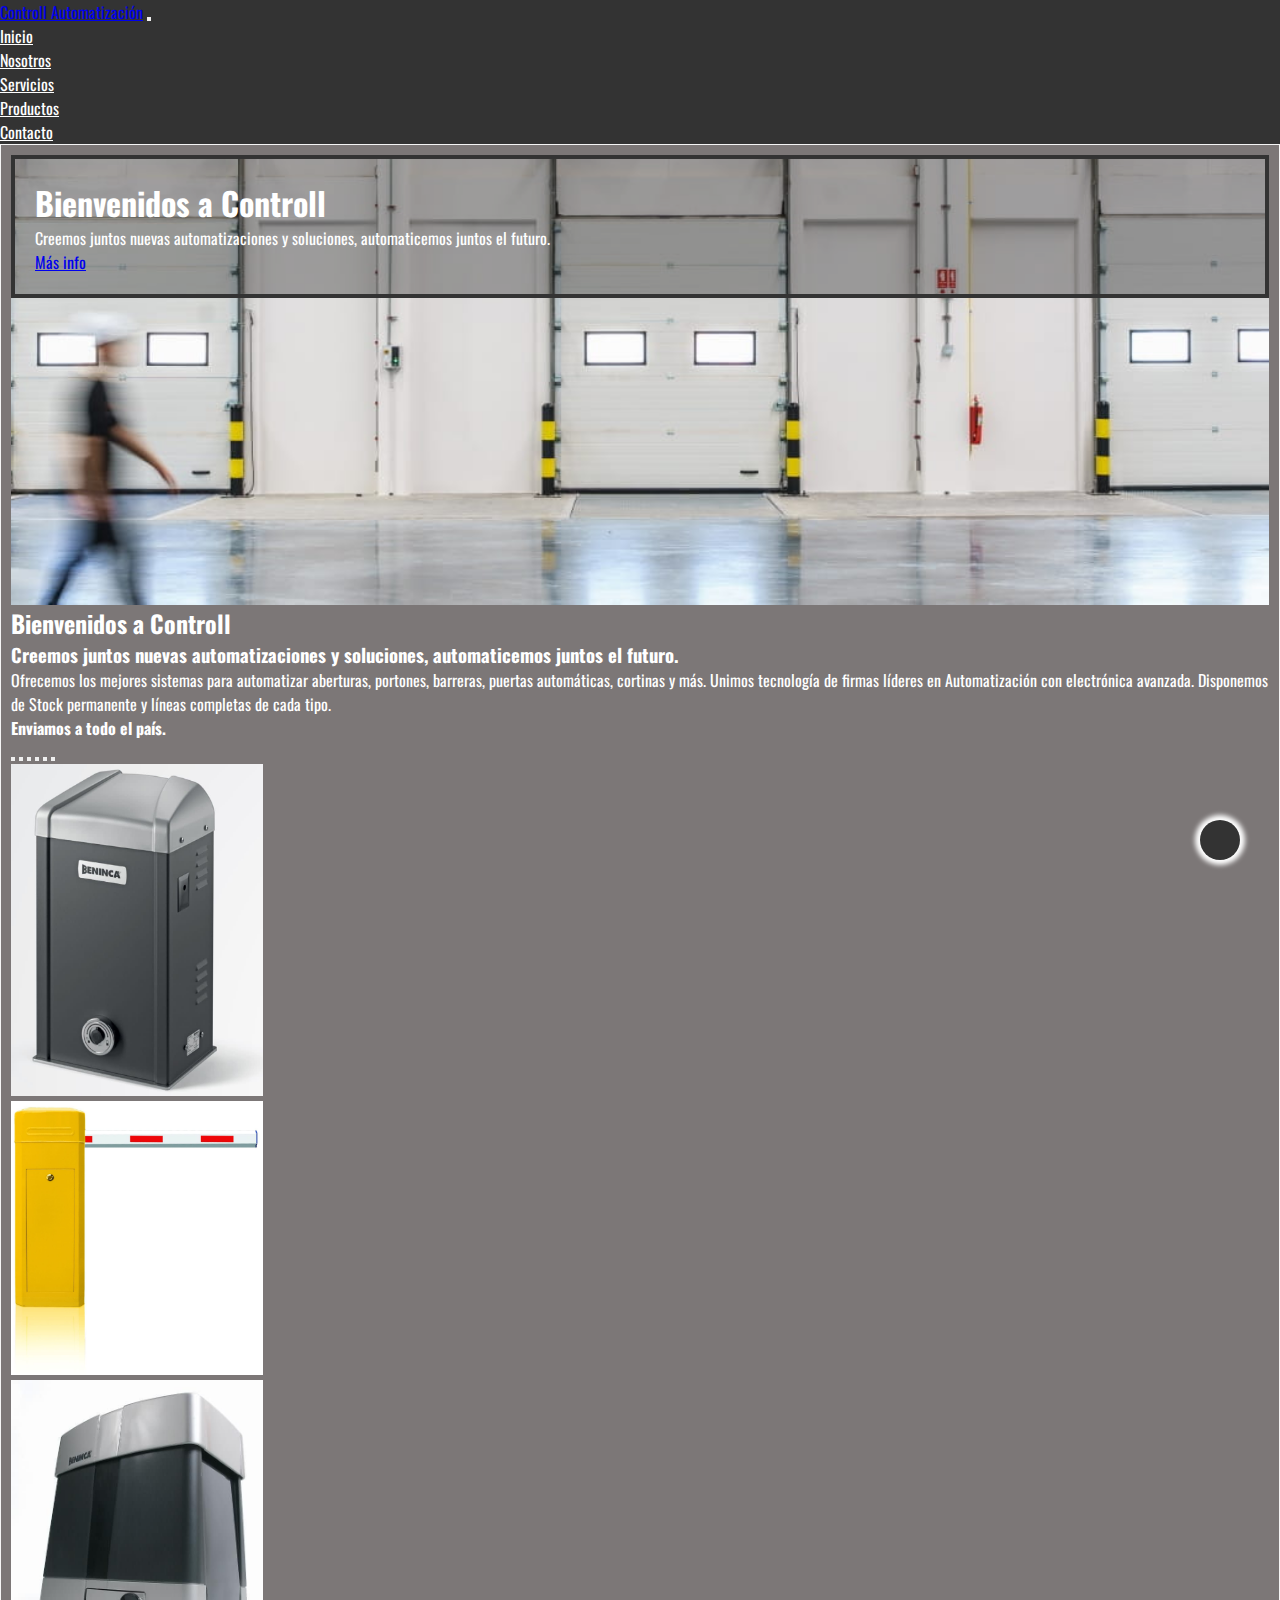
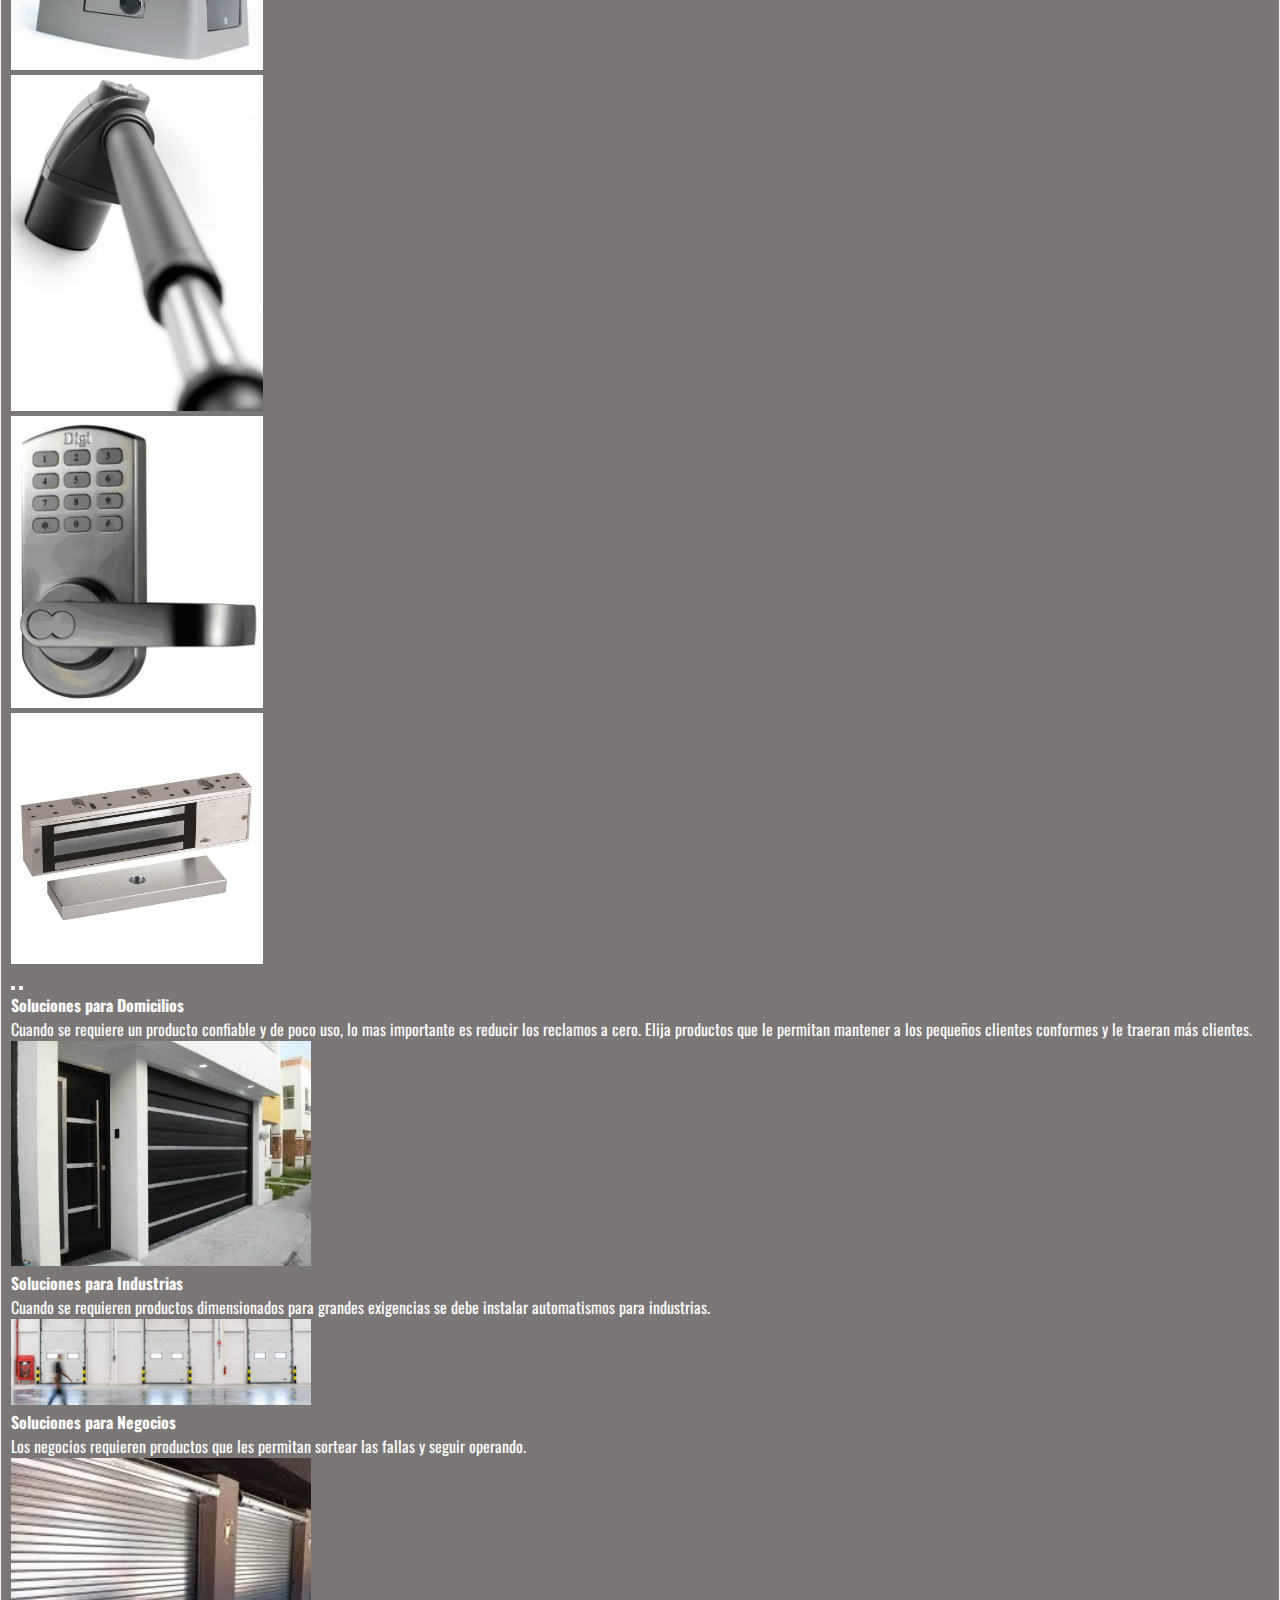
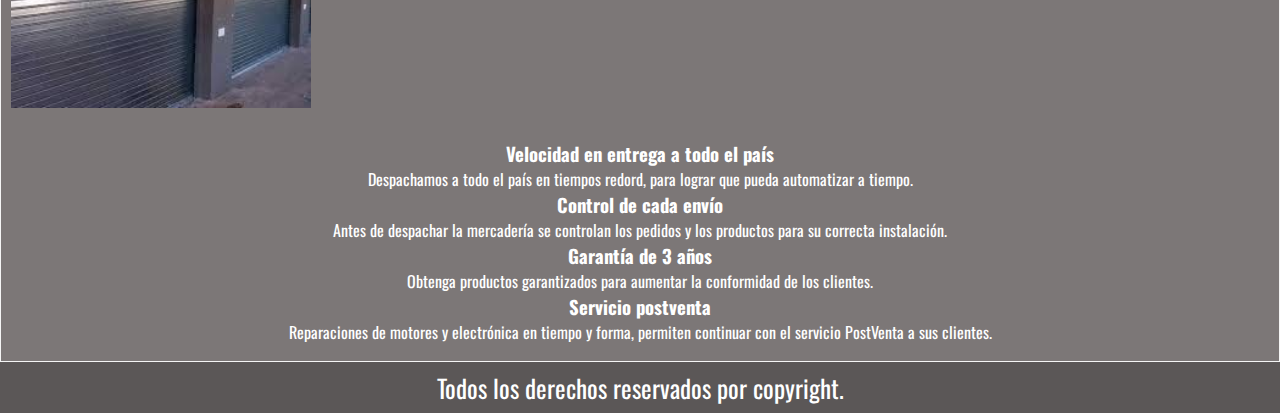
==== commit 12465a45: "diseño responsive en 5 html" ====
--- a/index.html
+++ b/index.html
@@ -106,8 +106,8 @@
     </div>
     <!-- carousel fin -->
 
-    <!-- container + row + col -->
-    <section class="container-fluid">
+    <!-- container + row + col inicia -->
+    <section class="container-fluid soluciones">
         <div class="row">
             <div class="col-lg-4 col-md-4 col-sm-12">
                 <h4>Soluciones para Domicilios</h4>
@@ -126,6 +126,7 @@
             </div>
         </div>
     </section>
+    <!-- container + row + col fin -->
 
     <div class="infoinicio">
         <h3>Velocidad en entrega a todo el país</h3>
@@ -137,7 +138,6 @@
         <h3>Servicio postventa</h3>
         <p>Reparaciones de motores y electrónica en tiempo y forma, permiten continuar con el servicio PostVenta a sus clientes.</p>
     </div>
-
     </main>
 
     <footer>
--- a/CSS/estilo.css
+++ b/CSS/estilo.css
@@ -26,7 +26,15 @@
     color: white !important;
 }
 
-/* jumbotron profe */
+main{
+    background-color: rgb(124, 119, 119);
+    color: white;
+    border: 1px solid whitesmoke;
+    padding: 10px;
+    text-align: left;
+}
+
+/* index */
 .jumbotron{
     background-image: url(/assets/industria.jpg);
     height: 450px;
@@ -41,9 +49,14 @@
     border: 4px solid #333;
 }
 
-
-/* nosotros profe */
-h2{
+.infoinicio{
+    margin-top: 20px;
+    text-align: center;
+    padding: 7px;
+}
+
+/* nosotros */
+.nosotros h2{
     text-align: center;
     background-color: #333;
     padding: 20px;
@@ -52,81 +65,48 @@
 }
 
 .nleft{
-    background-image: url(/assets/domicilio.jpg);
+    background-image: url(/assets/frentecontroll.jpg);
     height: 350px;
     background-size: cover;
     background-position: center;
 }
 
-h3{
+.nosotros h3{
     text-align: center;
     text-transform: uppercase;
 }
 
-/* feature profe */
-
+.unir{
+    background-color: rgba(0, 0, 0, 0.3);
+    padding: 20px;
+    border: 4px solid #333;
+    overflow: auto;
+}
+
+.video{
+    align-items: center;
+    text-align: center;
+    padding: 7px;
+    overflow: auto;
+}
+
+.responsabilidad{
+    margin-top: 20px;
+    text-align: center;
+    padding: 7px;
+}
+
+/* servicios */
 .feature{
     height: auto;
 }
 
 article{
-    border: 2px solid black;
     text-align: center;
 }
 
 article i{
-    font-size: 25px;
-    color:#333
-}
-
-
-
-/* main home */
-main{
-    background-color: rgb(124, 119, 119);
-    color: white;
-    border: 1px solid whitesmoke;
-    padding: 10px;
-    text-align: left;
-}
-
-.infoinicio{
-    margin-top: 20px;
-    text-align: center;
-    padding: 7px;
-}
-
-
-
-/* main nosotros */
-.acerca{
-    margin-left: 20px;
-    padding: 7px;
-}
-
-.video{
-    margin-top: 20px;
-    align-items: center;
-    text-align: center;
-    padding: 7px;
-}
-
-.general{
-    margin-top: 20px;
-    text-align: center;
-    padding: 7px;
-}
-
-/* main servicios */
-
-.servicios{
-    text-align: center;
-    font-size: 20px;
-}
-
-.puntos{
-    margin-left: 20px;
-    padding: 7px;
+    color:#333;
 }
 
 .novedades{
@@ -135,8 +115,32 @@
     padding: 7px;
 }
 
-/* main contacto */
-
+.novedades i{
+    color: black;
+}
+
+/* productos */
+.automatismos{
+    background-color: rgba(0, 0, 0, 0.3);
+    padding: 20px;
+    border: 4px solid #333;
+    overflow: auto;
+}
+.portones{
+    background-color: rgba(0, 0, 0, 0.3);
+    padding: 20px;
+    border: 4px solid #333;
+    overflow: auto;
+}
+
+.puertas{
+    background-color: rgba(0, 0, 0, 0.3);
+    padding: 20px;
+    border: 4px solid #333;
+    overflow: auto;
+}
+
+/* contacto */
 .contacta{
     text-align: center;
     font-size: 25px;
@@ -150,46 +154,9 @@
 .mapa{
     margin-top: 50px;
     text-align: center;
-}
-
-/* main productos */
-
-.productos{
-    text-align: center;
-    font-size: 25px;
-}
-
-.automat{
-    font-weight: 900%;
-    margin-left: 15px;
-    margin-bottom: 30px;
-}
-
-.automatismos{
-    margin-left: 15px;
-}
-
-.port{
-    font-weight: 900%;
-    text-align: center;
-    margin-bottom: 30px;
-}
-
-.portones{
-    text-align: center;
-}
-
-.puert{
-    font-weight: 900%;
-    text-align: right;
-    margin-right: 15px;
-    margin-bottom: 30px;
-}
-
-.puertas{
-    text-align: right;
-    margin-right: 15px;
-}
+    overflow: auto;
+}
+
 
 
 /* footer */
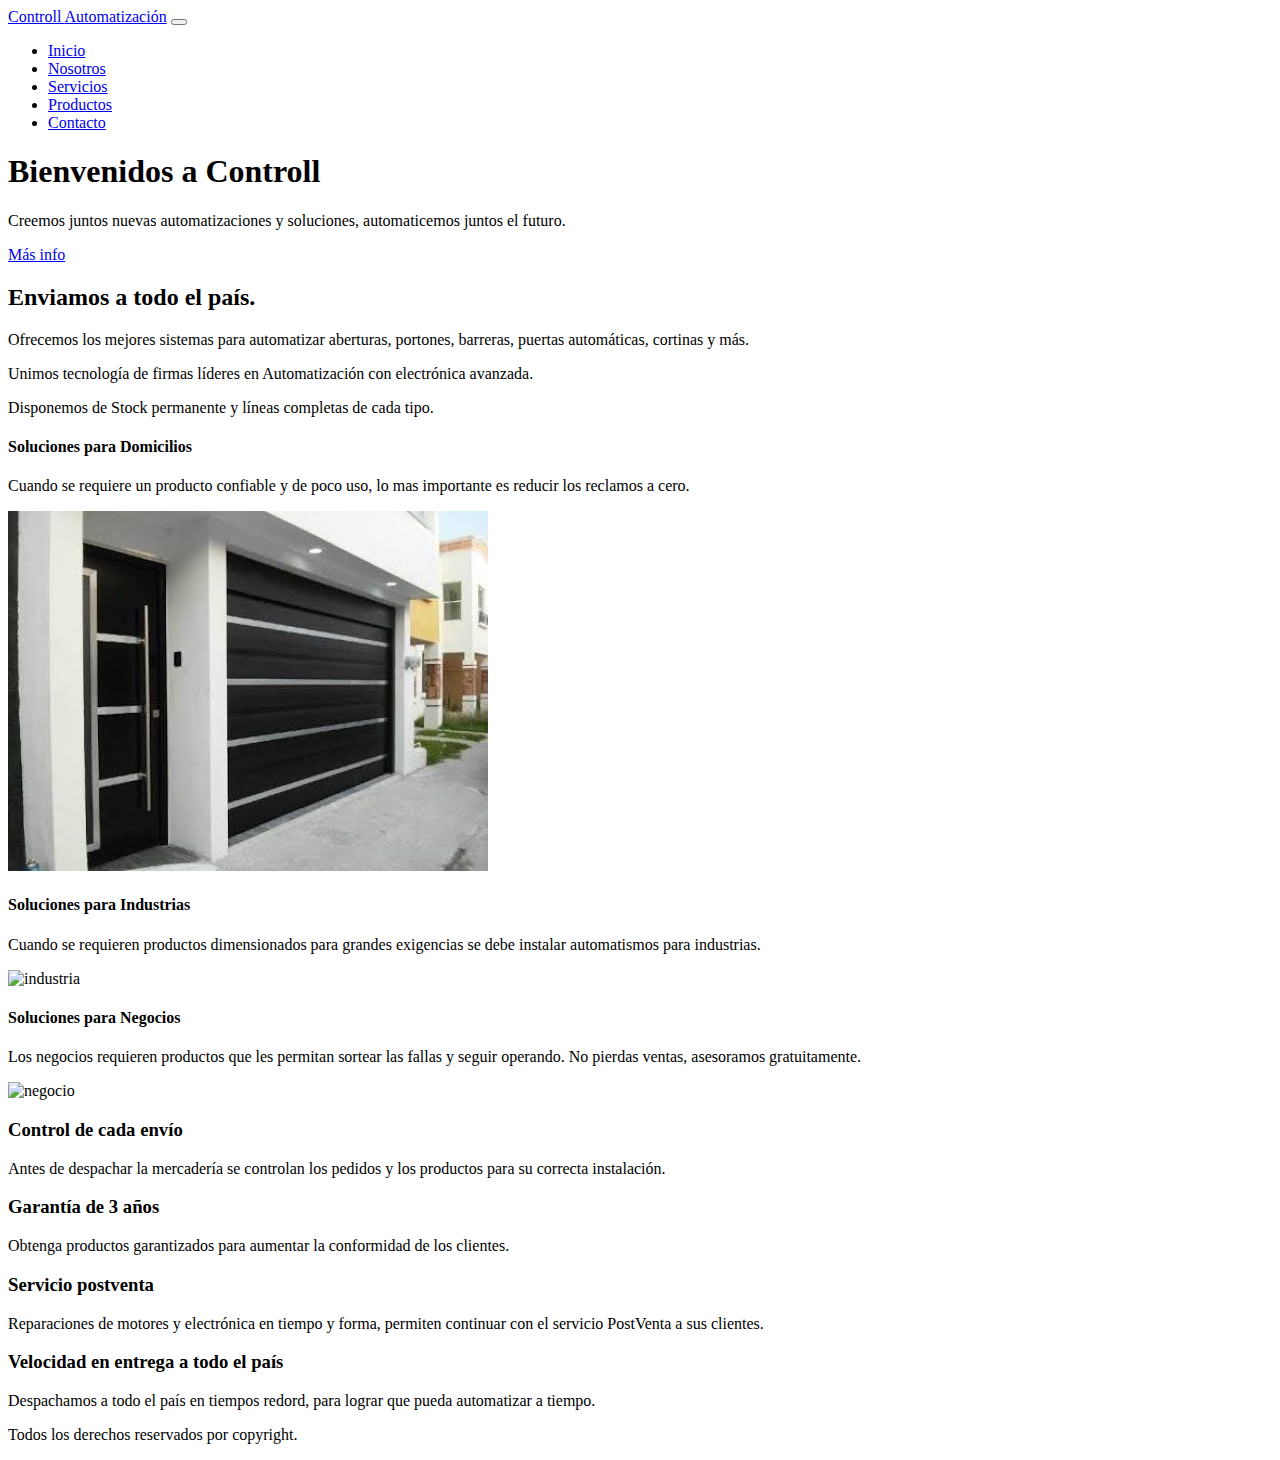
==== commit 007e867f: "carpetas" ====
--- a/index.html
+++ b/index.html
@@ -8,15 +8,15 @@
     <link href="https://cdn.jsdelivr.net/npm/bootstrap@5.1.3/dist/css/bootstrap.min.css" rel="stylesheet"
         integrity="sha384-1BmE4kWBq78iYhFldvKuhfTAU6auU8tT94WrHftjDbrCEXSU1oBoqyl2QvZ6jIW3" crossorigin="anonymous" />
     <!-- bs 5.1 fin -->
-    <link rel="stylesheet" href="../CSS/estilo.css"/>
-    <title>🤖 Controll Automatización</title>
+    <link rel="stylesheet" href="./css/estilo.css"/>
+    <title>👷🏽Controll Automatización</title>
 </head>
 
 <body>
     <!-- nav inicia -->
     <nav class="navbar navbar-expand-sm navbar-dark">
         <div class="container-fluid">
-            <a class="navbar-brand" href="#">Controll Automatización</a>
+            <a class="navbar-brand" href="#">Controll <span>Automatización</span></a>
             <button class="navbar-toggler" type="button" data-bs-toggle="collapse" data-bs-target="#collapsibleNavbar">
                 <i class="fa-solid fa-bars"></i>
             </button>
@@ -55,96 +55,59 @@
         </div>
     </div>
     <!-- jumbotron fin -->
-
-    <div>
-        <h2>Bienvenidos a Controll</h2>
-        <h3> Creemos juntos nuevas automatizaciones y soluciones, automaticemos juntos el futuro.</h3>
-        <p>Ofrecemos los mejores sistemas para automatizar aberturas, portones, barreras, puertas automáticas, cortinas y más. Unimos tecnología de firmas líderes en Automatización con electrónica avanzada. Disponemos de Stock permanente y líneas completas de cada tipo.</p>
-        <h4>Enviamos a todo el país.</h4>
-    </div>
-    <!-- carousel inicia -->
-    <div class="carouselcontroll">
-        <div id="carousel" class="carousel slide" data-bs-ride="carousel">
-            <!-- indicadores -->
-            <div class="carousel-indicators">
-            <button type="button" data-bs-target="#carousel" data-bs-slide-to="0" class="active"></button>
-            <button type="button" data-bs-target="#carousel" data-bs-slide-to="1"></button>
-            <button type="button" data-bs-target="#carousel" data-bs-slide-to="2"></button>
-            <button type="button" data-bs-target="#carousel" data-bs-slide-to="3"></button>
-            <button type="button" data-bs-target="#carousel" data-bs-slide-to="4"></button>
-            <button type="button" data-bs-target="#carousel" data-bs-slide-to="5"></button>
-            </div>
-            <!-- diapositivas -->
-            <div class="carousel-inner">
-            <div class="carousel-item active">
-                <img src="./assets/bison.25t.jpg" alt="diapo1" style="width:20%">
-            </div>
-            <div class="carousel-item">
-                <img src="./assets/bs346.jpg" alt="diapo2" style="width:20%">
-            </div>
-            <div class="carousel-item">
-                <img src="./assets/bull.5.jpg" alt="diapo3" style="width:20%">
-            </div>
-            <div class="carousel-item">
-                <img src="./assets/bill.30.jpg" alt="diapo4" style="width:20%">
-            </div>
-            <div class="carousel-item">
-                <img src="./assets/digi209.jpg" alt="diapo5" style="width:20%">
-            </div>
-            <div class="carousel-item">
-                <img src="./assets/cerrmagnet.jpg" alt="diapo6" style="width:20%">
-            </div>
-            </div>
-            <!-- controles derecha/izq -->
-            <button class="carousel-control-prev" type="button" data-bs-target="#carousel" data-bs-slide="prev">
-            <span class="carousel-control-prev-icon"></span>
-            </button>
-            <button class="carousel-control-next" type="button" data-bs-target="#carousel" data-bs-slide="next">
-            <span class="carousel-control-next-icon"></span>
-            </button>
-            </div>
-    </div>
-    <!-- carousel fin -->
-
+    <div class="envio">
+        <h2>Enviamos a todo el país.</h2>
+        <p>Ofrecemos los mejores sistemas para automatizar aberturas, portones, barreras, puertas automáticas, cortinas y más.</p>
+        <p>Unimos tecnología de firmas líderes en Automatización con electrónica avanzada.</p>
+        <p>Disponemos de Stock permanente y líneas completas de cada tipo.</p>
+        <div class="galeria">
+            <div class="item item1"></div>
+            <div class="item item2"></div>
+            <div class="item item3"></div>
+            <div class="item item4"></div>
+            <div class="item item5"></div>
+            <div class="item item6"></div>
+            <div class="item item7"></div>
+            <div class="item item8"></div>
+        </div>
     <!-- container + row + col inicia -->
     <section class="container-fluid soluciones">
         <div class="row">
             <div class="col-lg-4 col-md-4 col-sm-12">
                 <h4>Soluciones para Domicilios</h4>
-                <p>Cuando se requiere un producto confiable y de poco uso, lo mas importante es reducir los reclamos a cero. Elija productos que le permitan mantener a los pequeños clientes conformes y le traeran más clientes.</p>
-                <img src="./assets/domicilio.jpg" alt="domicilio" width="300px">
+                <p>Cuando se requiere un producto confiable y de poco uso, lo mas importante es reducir los reclamos a cero.</p>
+                <img src="./assets/domicilio.jpg" alt="domicilio">
             </div>
             <div class="col-lg-4 col-md-4 col-sm-12">
                 <h4>Soluciones para Industrias</h4>
                 <p>Cuando se requieren productos dimensionados para grandes exigencias se debe instalar automatismos para industrias.</p>
-                <img src="assets/industria.jpg" alt="industria" width="300px">
+                <img src="assets/portonindustria.jpg" alt="industria">
             </div>
             <div class="col-lg-4 col-md-4 col-sm-12">
                 <h4>Soluciones para Negocios</h4>
-                <p>Los negocios requieren productos que les permitan sortear las fallas y seguir operando.</p>
-                <img src="./assets/negocio.jpg" alt="negocio" width="300px">
+                <p>Los negocios requieren productos que les permitan sortear las fallas y seguir operando. No pierdas ventas, asesoramos gratuitamente.</p>
+                <img src="./assets/persiananegocio.jpg" alt="negocio">
             </div>
         </div>
     </section>
     <!-- container + row + col fin -->
-
     <div class="infoinicio">
-        <h3>Velocidad en entrega a todo el país</h3>
-        <p>Despachamos a todo el país en tiempos redord, para lograr que pueda automatizar a tiempo.</p>
         <h3>Control de cada envío</h3>
         <p>Antes de despachar la mercadería se controlan los pedidos y los productos para su correcta instalación.</p>
         <h3>Garantía de 3 años</h3>
         <p>Obtenga productos garantizados para aumentar la conformidad de los clientes.</p>
         <h3>Servicio postventa</h3>
         <p>Reparaciones de motores y electrónica en tiempo y forma, permiten continuar con el servicio PostVenta a sus clientes.</p>
+        <h3>Velocidad en entrega a todo el país</h3>
+        <p>Despachamos a todo el país en tiempos redord, para lograr que pueda automatizar a tiempo.</p>
+    </div>
     </div>
     </main>
 
     <footer>
         <div class="redes">
-            <p>Todos los derechos reservados por copyright.</p>
             <a href="https://instagram.com/" target="_blank">
-            <i class="fa-brands fa-square-instagram"></i>
+                <i class="fa-brands fa-square-instagram"></i>
             </a>
             <a href="https://facebook.com/" target="_blank">
                 <i class="fa-brands fa-facebook"></i>
@@ -152,6 +115,7 @@
             <a href="https://youtube.com/" target="_blank">
                 <i class="fa-brands fa-youtube"></i>
             </a>
+            <p>Todos los derechos reservados por copyright.</p>
         </div>
     </footer>
     <a href="#" class="subir">
